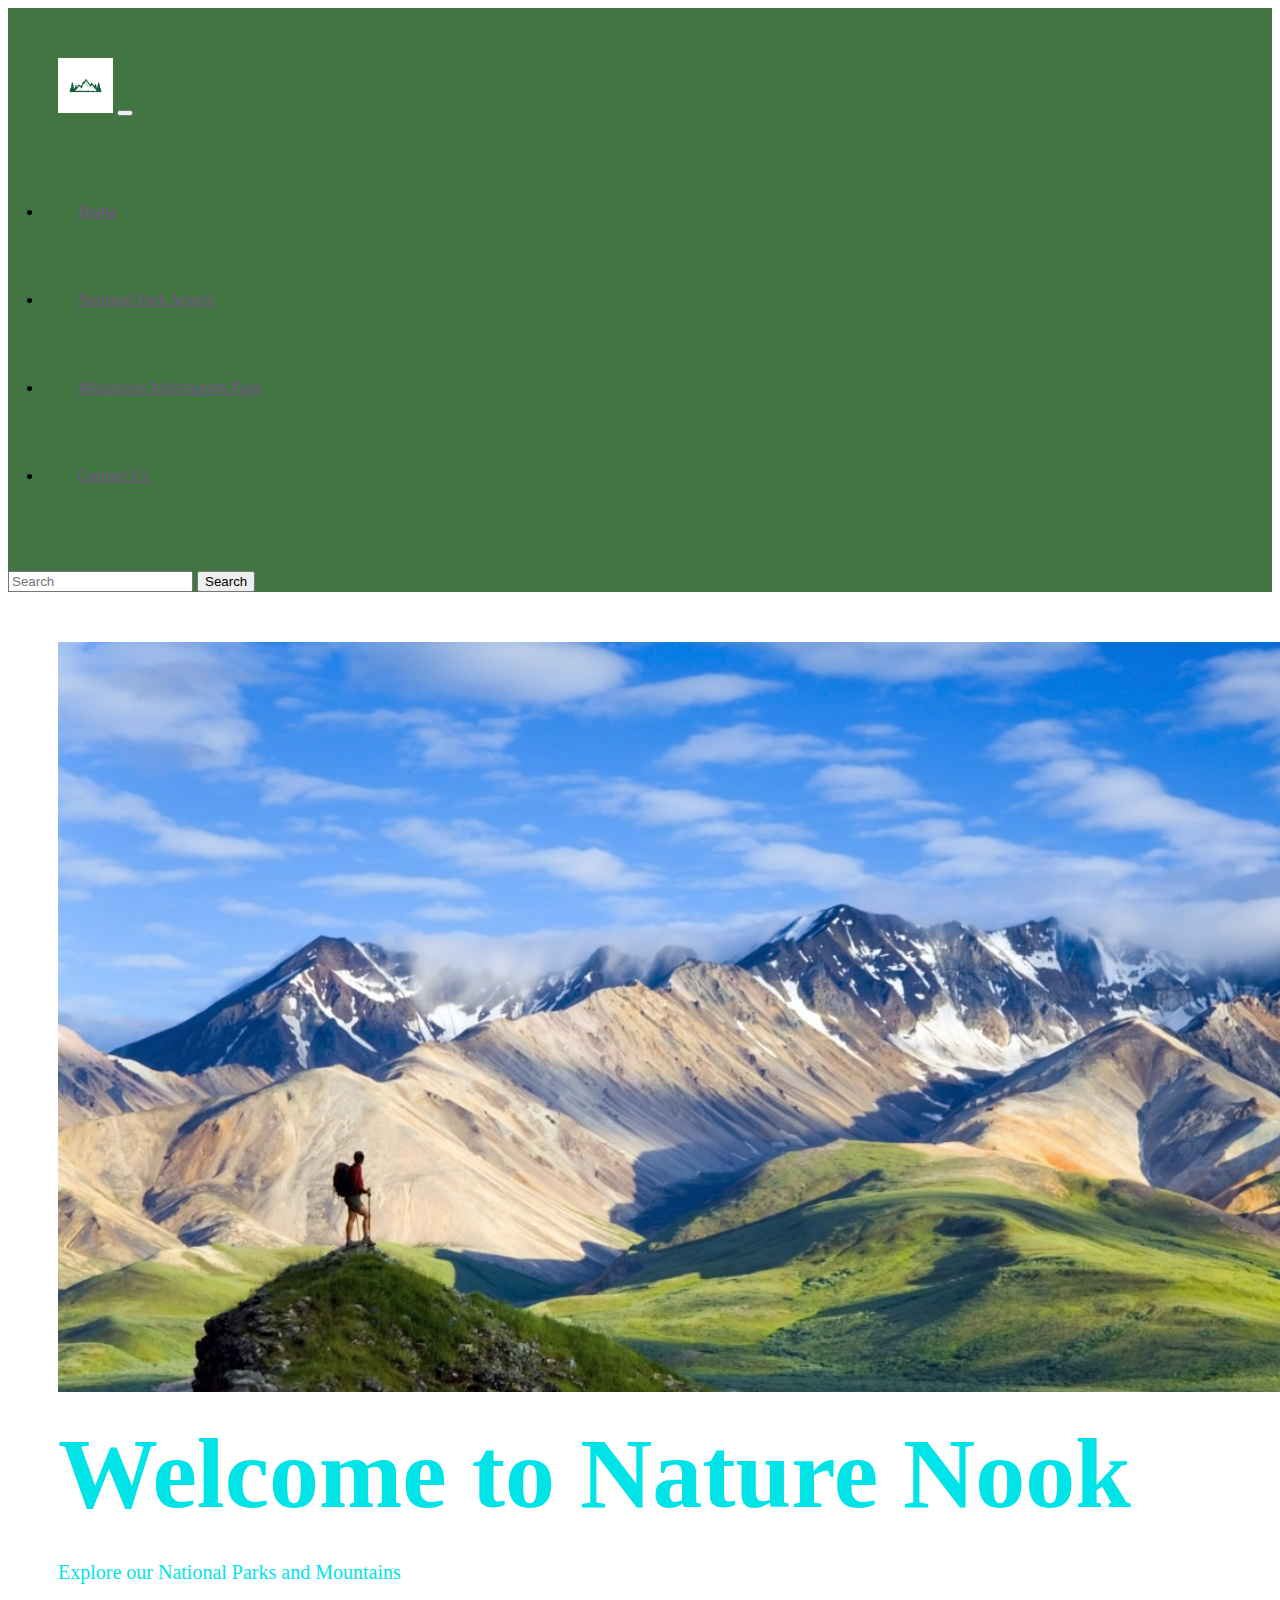
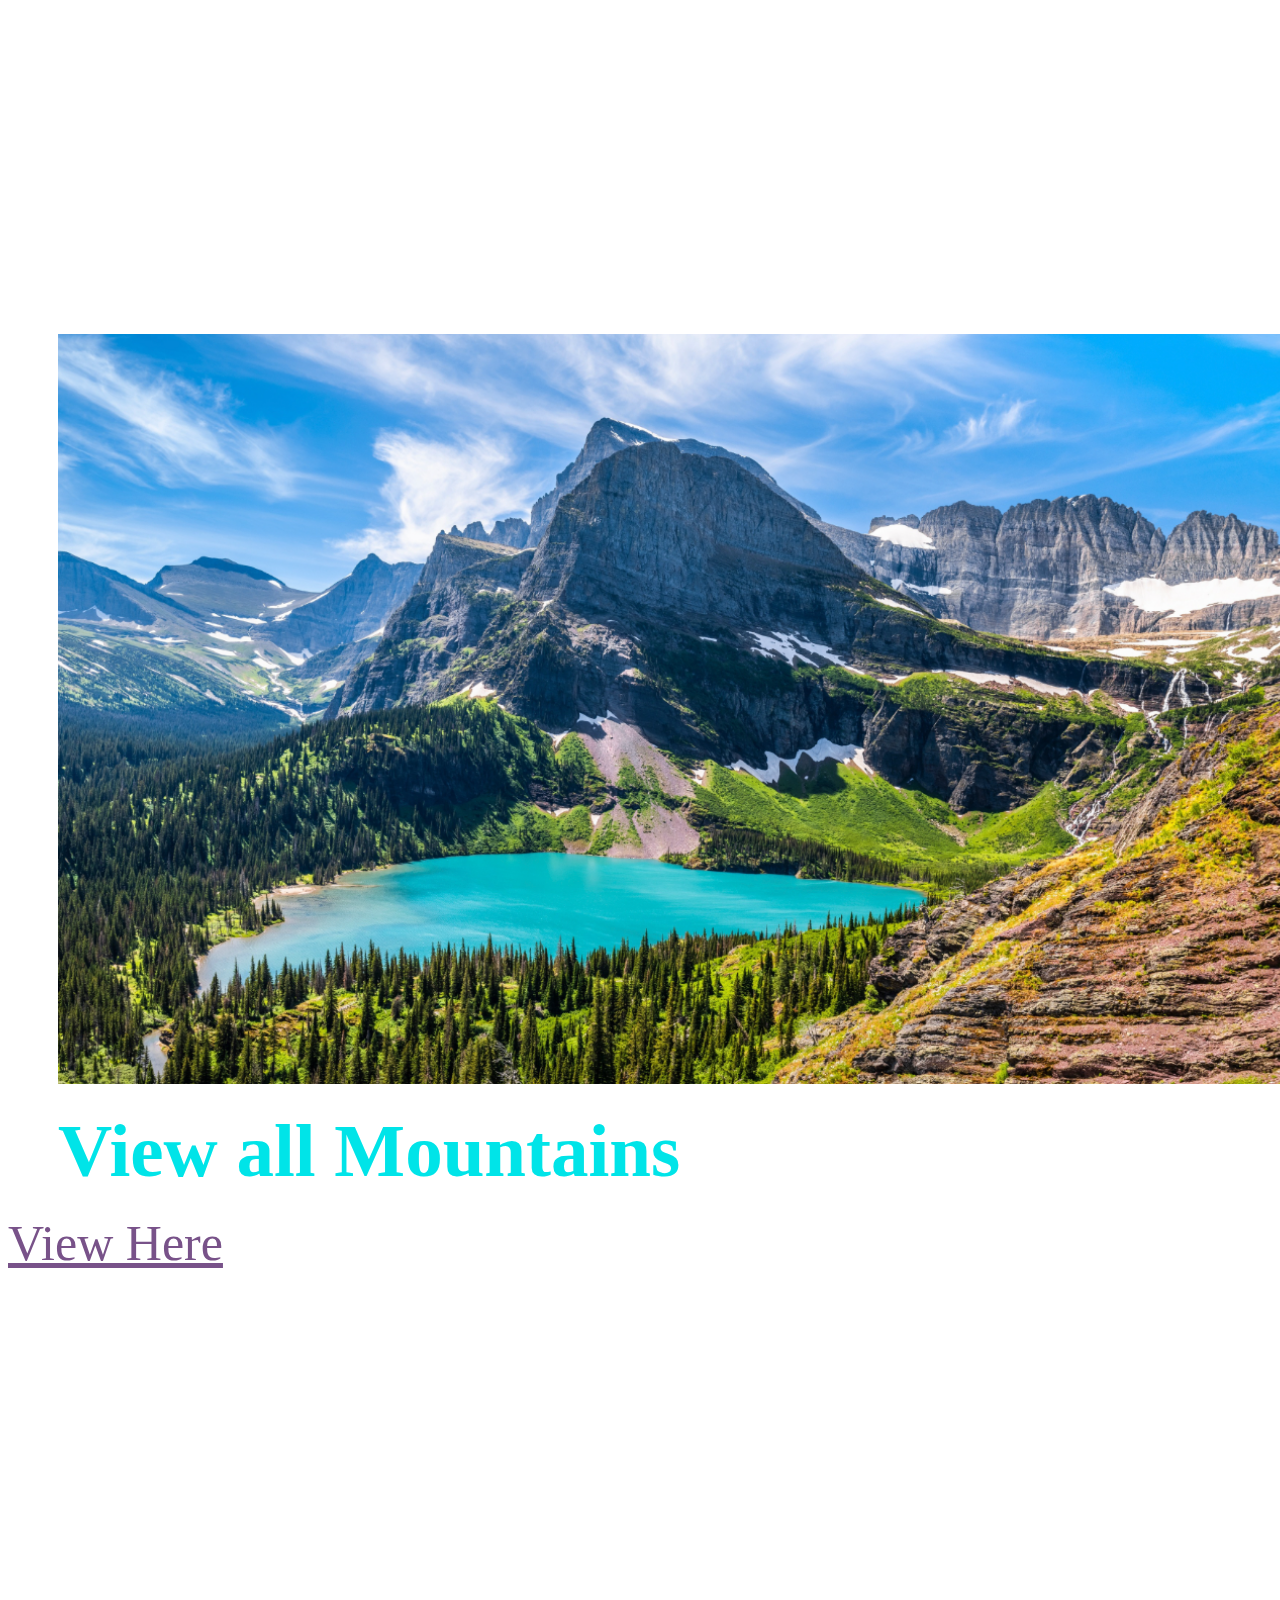
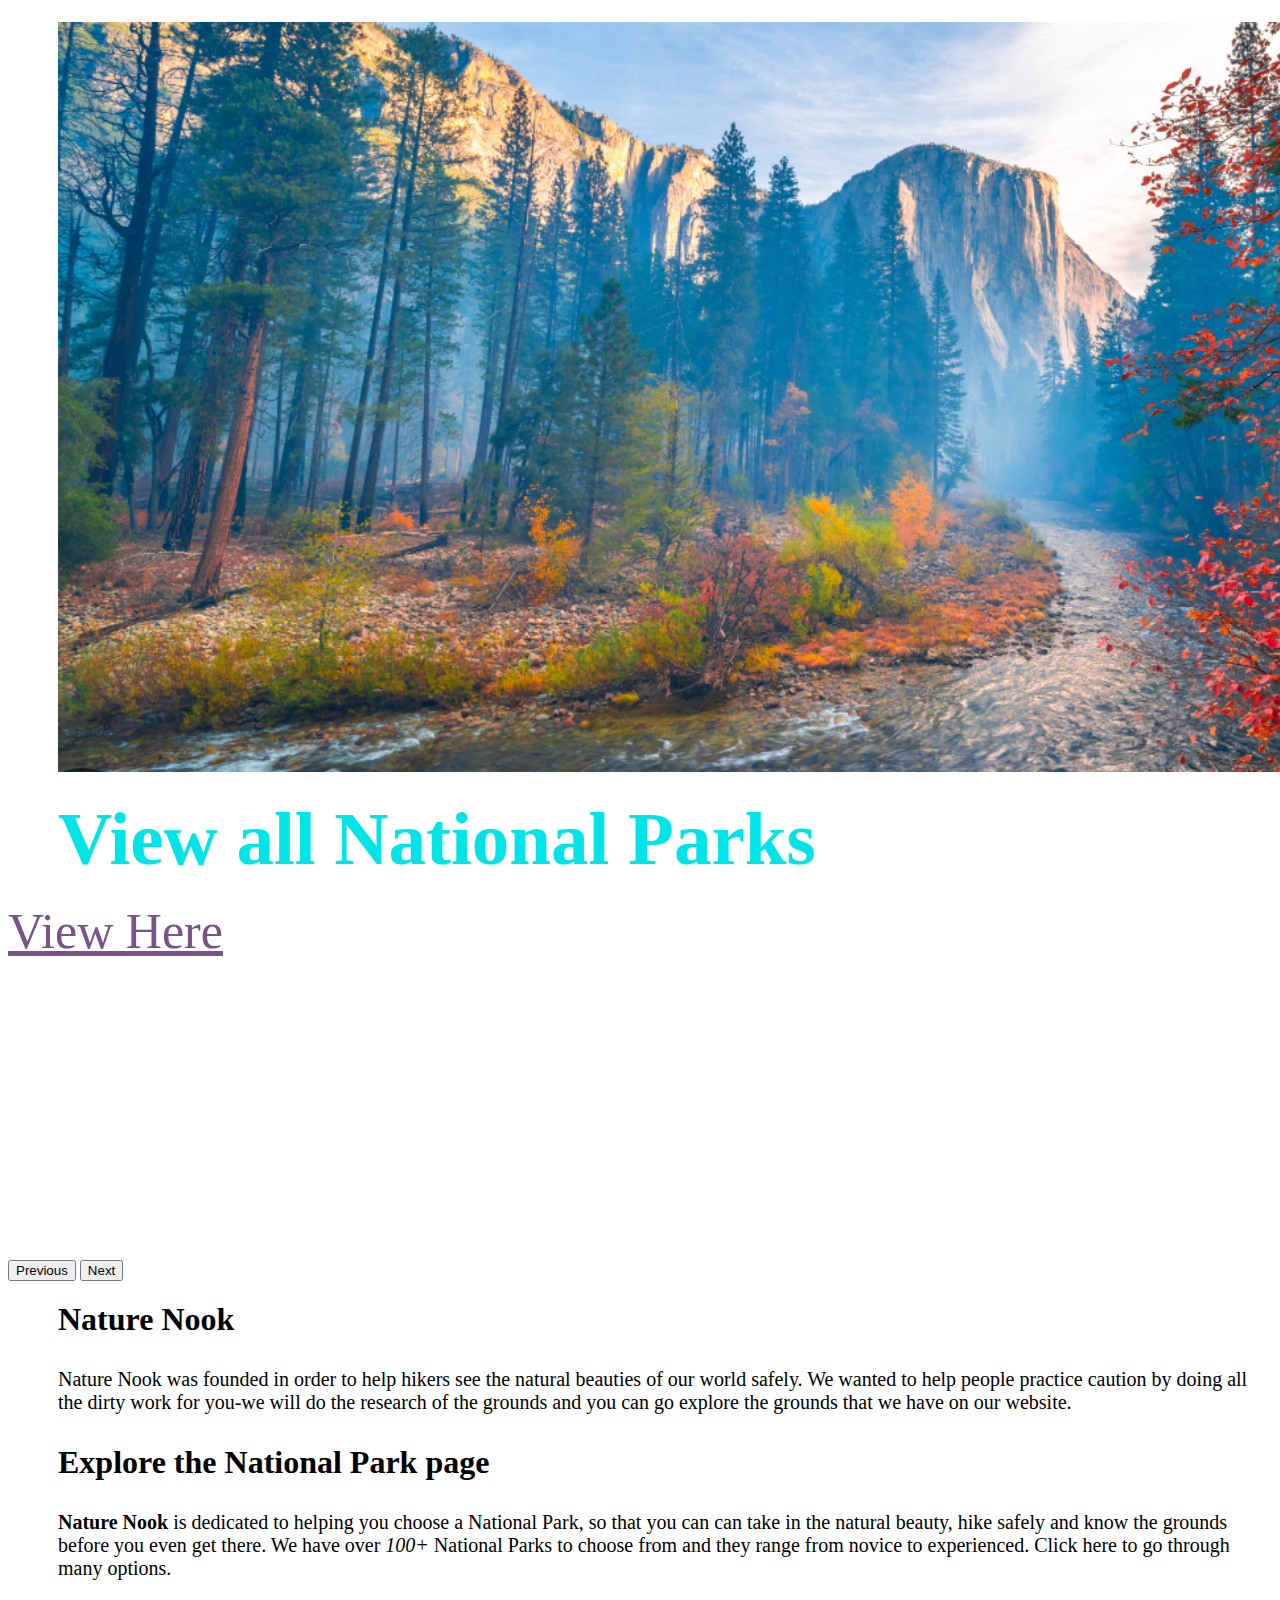
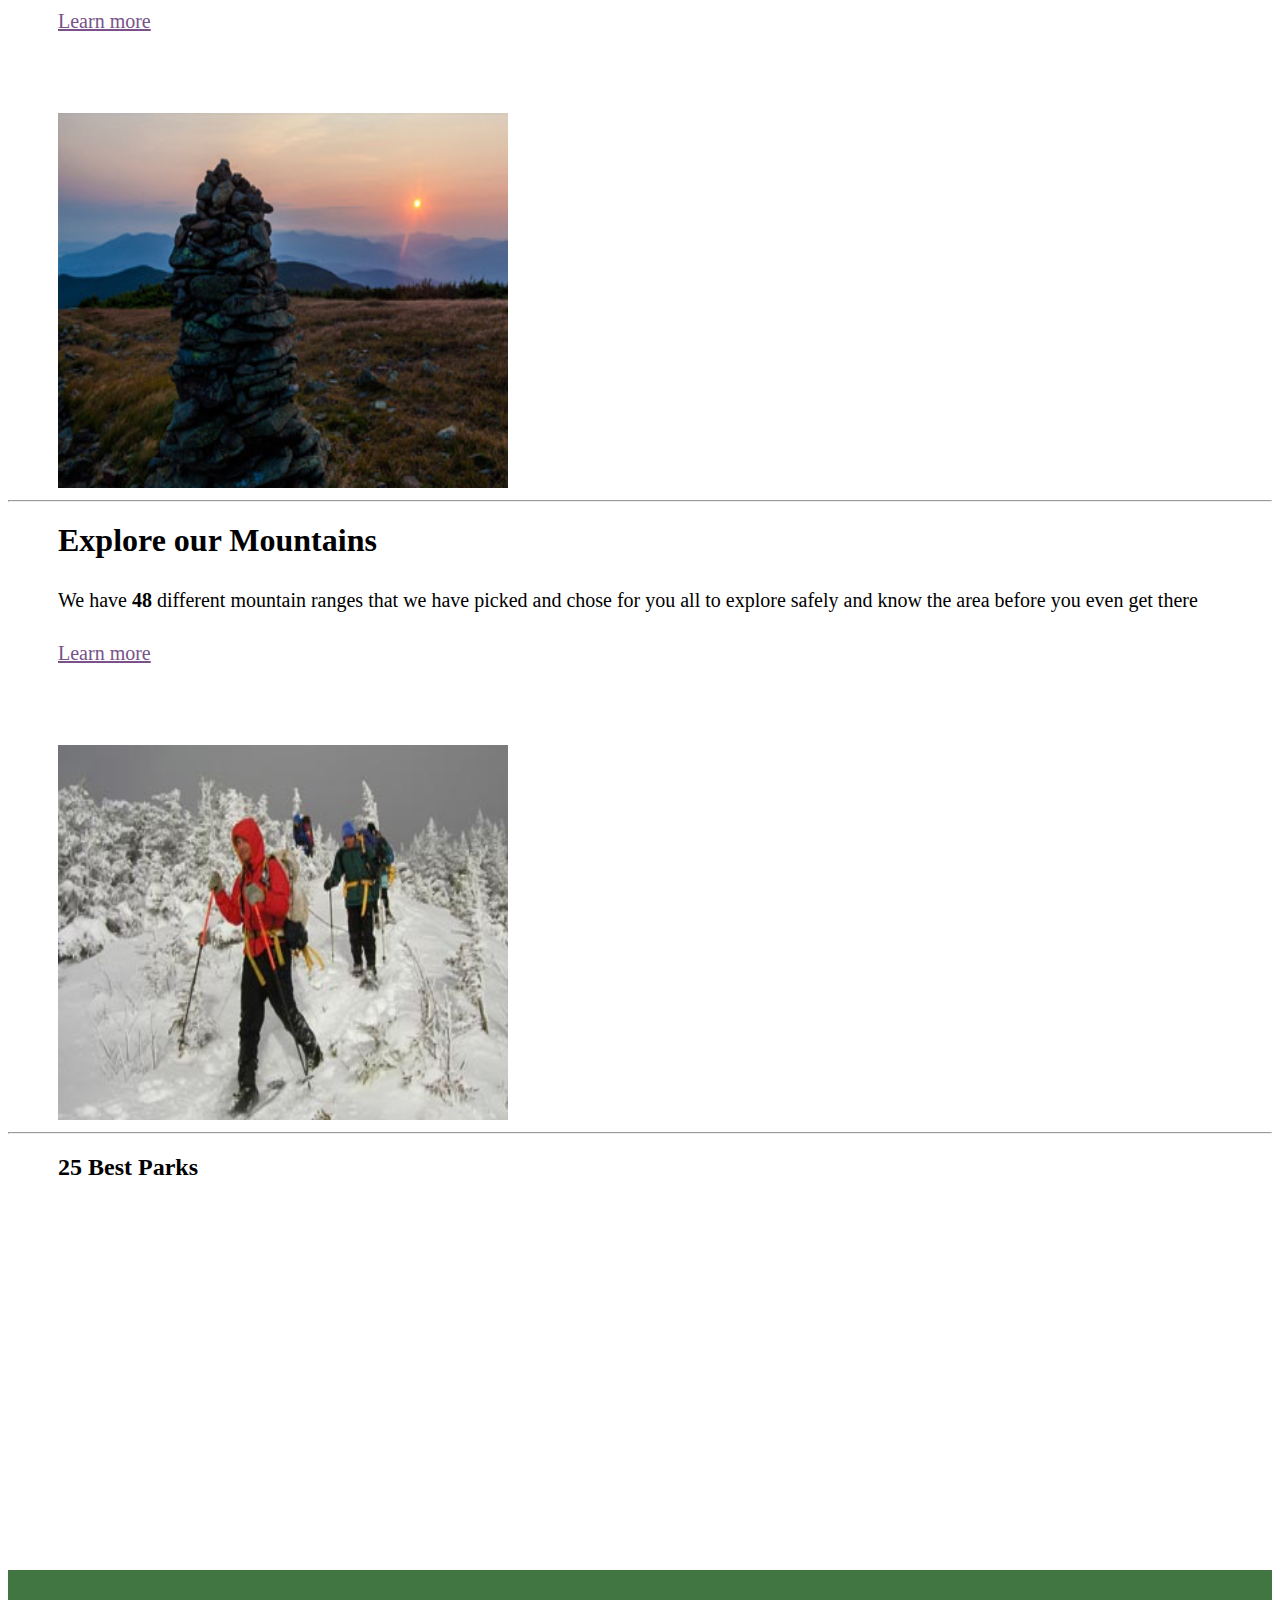
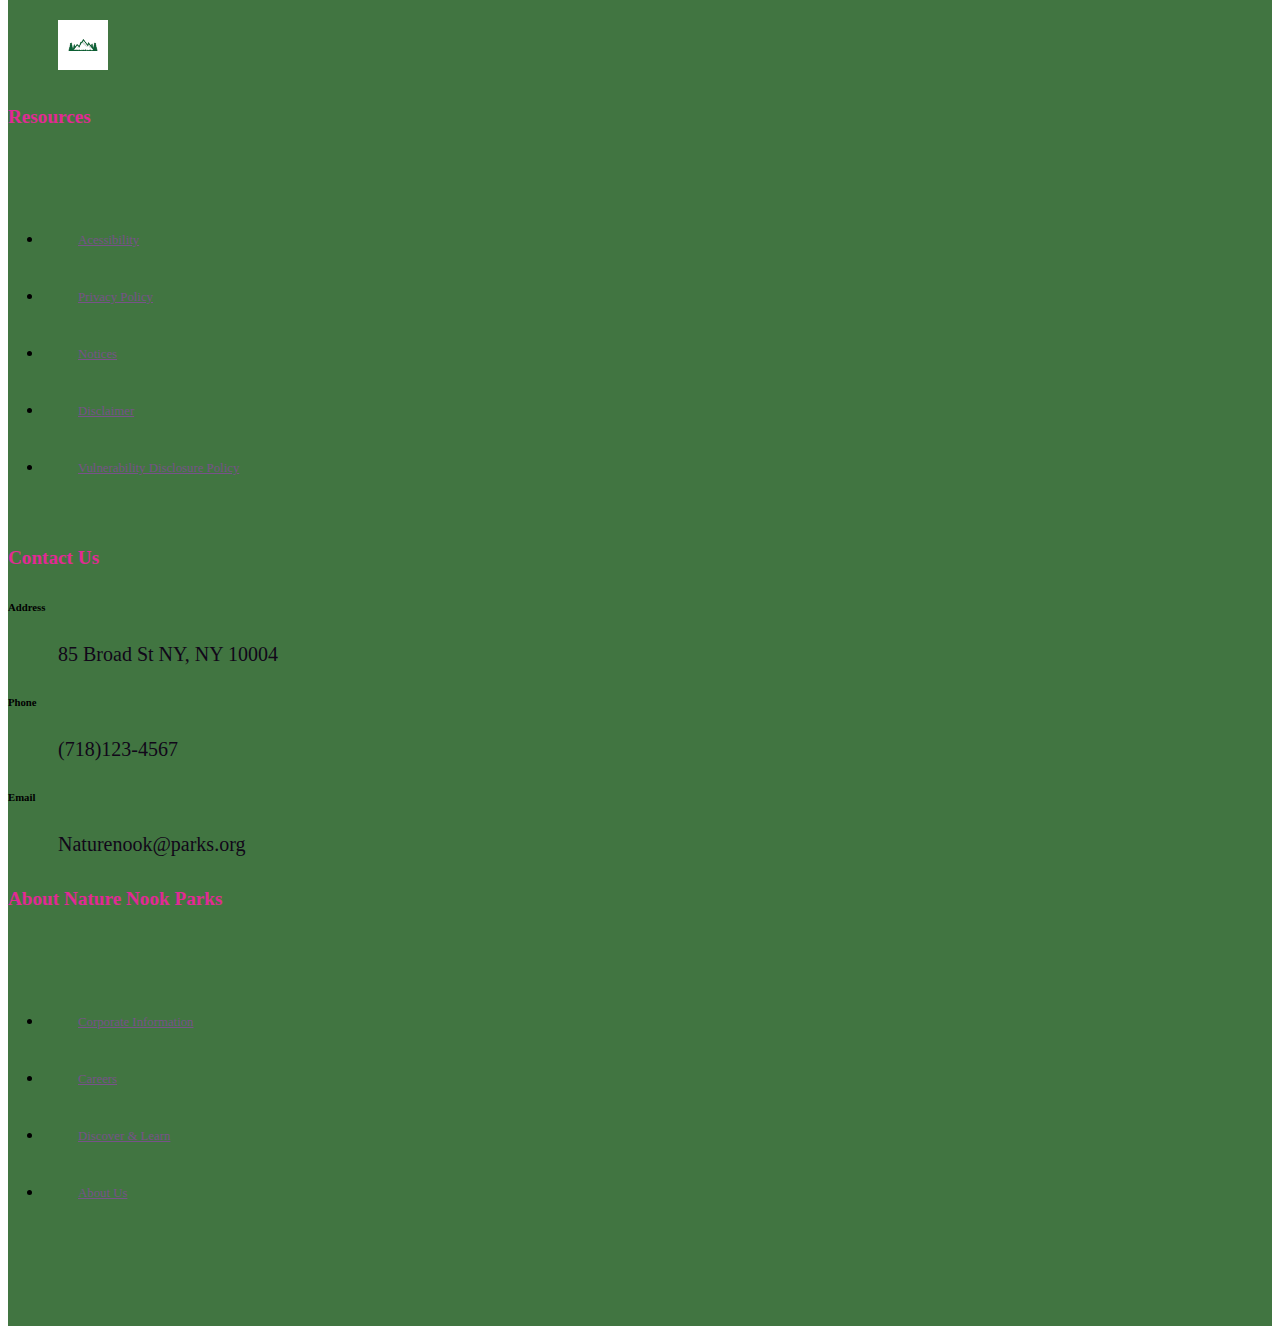
==== index.html @ 2339e86f "first" ====
<!DOCTYPE html>
<html lang="en">

<head>
    <meta charset="UTF-8">
    <meta http-equiv="X-UA-Compatible" content="IE=edge">
    <meta name="viewport" content="width=device-width, initial-scale=1.0">
    <title>Enjoy the Outdoors</title>
  
    <link href="https://cdn.jsdelivr.net/npm/bootstrap@5.2.2/dist/css/bootstrap.min.css" rel="stylesheet"
        integrity="sha384-Zenh87qX5JnK2Jl0vWa8Ck2rdkQ2Bzep5IDxbcnCeuOxjzrPF/et3URy9Bv1WTRi" crossorigin="anonymous">
    <link href="styles/style.css" rel="stylesheet">
    <link rel="icon" type="image/png" href="images/pictop.png" alt="Image" />
</head>

<body>
   
    <nav class="navbar navbar-expand-lg bg-light">
        <div class="container-fluid">
            <img src="images/logo.jpg" alt= "Logo" height="55px">
            <button class="navbar-toggler" type="button" data-bs-toggle="collapse" data-bs-target="#navbarNav"
                aria-controls="navbarNav" aria-expanded="false" aria-label="Toggle navigation">
                <span class="navbar-toggler-icon"></span>
            </button>
            <div class="collapse navbar-collapse" id="navbarNav">
                <ul class="navbar-nav">
                    <li class="nav-item">
                        <a class="nav-link active" aria-current="page" href="index.html">Home</a>
                    </li>
                    <li class="nav-item">
                        <a class="nav-link" href="park.html">National Park Search</a>
                    </li>
                    <li class="nav-item">
                        <a class="nav-link" href="mountains.html">Mountains Information Page</a>
                    </li>
                    <li class="nav-item">
                        <a class="nav-link" href="contact.html">Contact Us</a>
                    </li>
                </ul>
                <form class="d-flex" role="search">
                    <input class="form-control me-2" type="search" placeholder="Search" aria-label="Search">
                    <button class="btn btn-outline-success" type="submit">Search</button>
                </form>
            </div>
        </div>
    </nav>


    <div id="carouselExampleControls" class="carousel slide" data-bs-ride="carousel">
        <div class="carousel-inner">
            <div class="carousel-item active">
                <img src="images/hp1.png" class="d-block w-100" height="750" alt="Mountain">
                <div class="carousel-caption d-none d-md-block">
                    <h1>Welcome to Nature Nook</h1>
                    <p>Explore our National Parks and Mountains</p>
                </div>

            </div>
            <div class="carousel-item">
                <img src="images/hp2.png" class="d-block w-100" height="750" alt="Mountains">
                <div class="carousel-caption d-none d-md-block">
                    <h2>View all Mountains</h2>
                    <a class="btn btn-primary" href="mountains.html" role="button">View Here</a>
                </div>
            </div>
            <div class="carousel-item">
                <img src="images/hp3.png" class="d-block w-100" height="750" alt="National Park">
                <div class="carousel-caption d-none d-md-block">
                    <h2>View all National Parks</h2>
                    <a class="btn btn-primary" href="park.html" role="button">View Here</a>
                </div>

            </div>
        </div>
        <button class="carousel-control-prev" type="button" data-bs-target="#carouselExampleControls"
            data-bs-slide="prev">
            <span class="carousel-control-prev-icon" aria-hidden="true"></span>
            <span class="visually-hidden">Previous</span>
        </button>
        <button class="carousel-control-next" type="button" data-bs-target="#carouselExampleControls"
            data-bs-slide="next">
            <span class="carousel-control-next-icon" aria-hidden="true"></span>
            <span class="visually-hidden">Next</span>
        </button>
    </div>

    <div id="groundssection">
        <h1>Nature Nook</h1>
        <p> Nature Nook was founded in order to help hikers see the natural beauties of our world safely. We wanted to help
            people practice caution by doing all the dirty work for you-we will do the research of the grounds and you
            can go explore the grounds that we have on our website. </p>

       
        <div class="jumbotron">
            <h1 class="display-4">Explore the National Park page</h1>
            <p class="lead"> <strong>Nature Nook</strong> is dedicated to helping you choose a National Park, so that you
                can can take in the natural beauty, hike safely and know the grounds before you even get there. We
                have over <em>100+</em> National Parks to choose from and they range from novice to experienced. Click
                here
                to go through many options.</p>
            <p class="lead">
                <a class="btn btn-primary btn-lg" href="park.html" role="button">Learn more</a>
            </p>
        </div>
        <img src="images/Moosilauke-StoryImage_2.jpg" width="450" height="375" alt="Moosilauke Trails">

        <hr class="my-4">
    
        <div class="jumbotron">
            <h1 class="display-4">Explore our Mountains</h1>
            <p class="lead">We have <strong>48</strong> different mountain ranges that we have picked and chose for you
                all to
                explore safely and know the area before you even get there</p>
            <p class="lead">
                <a class="btn btn-primary btn-lg" href="mountains.html" role="button">Learn more</a>
            </p>
        </div>
        <img src="images/Moriah-StoryImg.jpg" width="450" height="375" alt="Moriah Mountain Ranges">
    </div>

    <hr>

    
    <h2>25 Best Parks</h2>
    <iframe width="560" height="315" src="https://www.youtube.com/embed/zTBmv-Gzf2w" title="YouTube video player"
        frameborder="0" allow="accelerometer; autoplay; clipboard-write; encrypted-media; gyroscope; picture-in-picture"
        allowfullscreen></iframe>

   

    <footer class="mt-5 py-5">
        <div class="row">
            <div class="footer-one col-lg-3 col-md-6 col-12">
                <img src="images/logo.jpg" alt="Logo" height="50px">
            </div>
            <div class="footer-one col-lg-3 col-md-6 col-12">
                <h5 class="pb-2">Resources </h5>
                <ul class="text-uppercase list-unstyled">
                    <li class="footer-items"><a href="#">Acessibility</a></li>
                    <li class="footer-items"><a href="#">Privacy Policy</a></li>
                    <li class="footer-items"><a href="#">Notices</a></li>
                    <li class="footer-items"><a href="#">Disclaimer</a></li>
                    <li class="footer-items"><a href="#">Vulnerability Disclosure Policy</a></li>
                </ul>
            </div>
            <div class="footer-one col-lg-3 col-md-6 col-12">
                <h5 class="pb-2">Contact Us</h5>
                <div>
                    <h6 class="text-uppercase">Address</h6>
                    <p> 85 Broad St NY, NY 10004</p>
                </div>
                <div>
                    <h6 class="text-uppercase">Phone</h6>
                    <p>(718)123-4567</p>
                </div>
                <div>
                    <h6 class="text-uppercase">Email</h6>
                    <p>Naturenook@parks.org</p>
                </div>
            </div>
            <div class="footer-one col-lg-3 col-md-6 col-12">
                <h5 class="pb-2">About Nature Nook Parks</h5>
                <ul class="text-uppercase list-unstyled">
                    <li class="footer-items"><a href="#">Corporate Information</a></li>
                    <li class="footer-items"><a href="#">Careers</a></li>
                    <li class="footer-items"><a href="#">Discover & Learn</a></li>
                    <li class="footer-items"><a href="#">About Us</a></li>
                </ul>

                <ul class="social">
                    <i class="fa-brands fa-facebook"></i>
                    <i class="fa-brands fa-instagram"></i>
                    <i class="fa-brands fa-twitter"></i>
                </ul>
            </div>
        </div>
    </footer>



    <script src="scripts/locationData.js"></script>
    <script src="scripts/mountainData.js"></script>
    <script src="scripts/nationalParkData.js"></script>
    <script src="scripts/parkTypeData.js"></script>
    <script src="https://cdn.jsdelivr.net/npm/bootstrap@5.2.2/dist/js/bootstrap.bundle.min.js"
        integrity="sha384-OERcA2EqjJCMA+/3y+gxIOqMEjwtxJY7qPCqsdltbNJuaOe923+mo//f6V8Qbsw3"
        crossorigin="anonymous"></script>
</body>

</html>
---- styles/style.css ----
div.container-fluid {
    background-color: rgb(65, 117, 65);
}

h1 {
    padding-left: 50px;
    margin-top: 20px;
    margin-bottom: 20px;
}

h2 {
    padding-left: 50px;
    margin-top: 20px;
    margin-bottom: 20px;
}

p {
    padding-left: 50px;
    margin-top: 30px;
    margin-bottom: 30px;
    font-size: 20px;
}

img {
    padding-left: 50px;
    margin-top: 50px;
}

iframe {
    padding-left: 50px;
    margin-top: 50px;
}
.carousel-item:active {
    margin: 3%;
    position: relative;


}


.hero-txt {
    top: 17px;
    left: 30px;
    text-align: center;

}

.carousel-caption {
    margin-bottom: 300px;
    font-size: 50px;
    color: #00e4e8;

}

a:link {
    color: #785289;
}

a:hover {
    background-color: rgb(28, 175, 121);
}

 ul {
    padding: 35px;
    font-size: 16px;
}

li {
    padding: 35px;
    font-size: 16px;
}

#selectOptions {
    padding-top: 20px;
}

/* Park */ 
#parksDescription.card {
padding-right: 30px;
padding: 20px;
}

/* Mountain */
.col {
    padding-left: 50px;
    padding-bottom: 30px;
}

.mb-3 {
    padding-left: 30px;
}

.mb-3-form {
    padding-left: 30px;
}

#contactBtn {
    margin-top: 30px;
    margin-left: 30px;
}

/* Footer */
footer {
    background-color: rgb(65, 117, 65);
  }

  footer h5{
    color: #e12a95;
    font-weight:700 ;
    font-size: 1.2rem;
  }

  footer p{
    color: rgb(17, 7, 25);
  }

  footer li{
     padding-bottom: 4px;
  }

  footer li a{
    font-size: 0.8rem;
    color:rgb(14, 13, 11)
  }

  footer li a:hover{
    color: #d8d8d8;
  }

  footer li i:hover{
    color: #0b5604;
  }
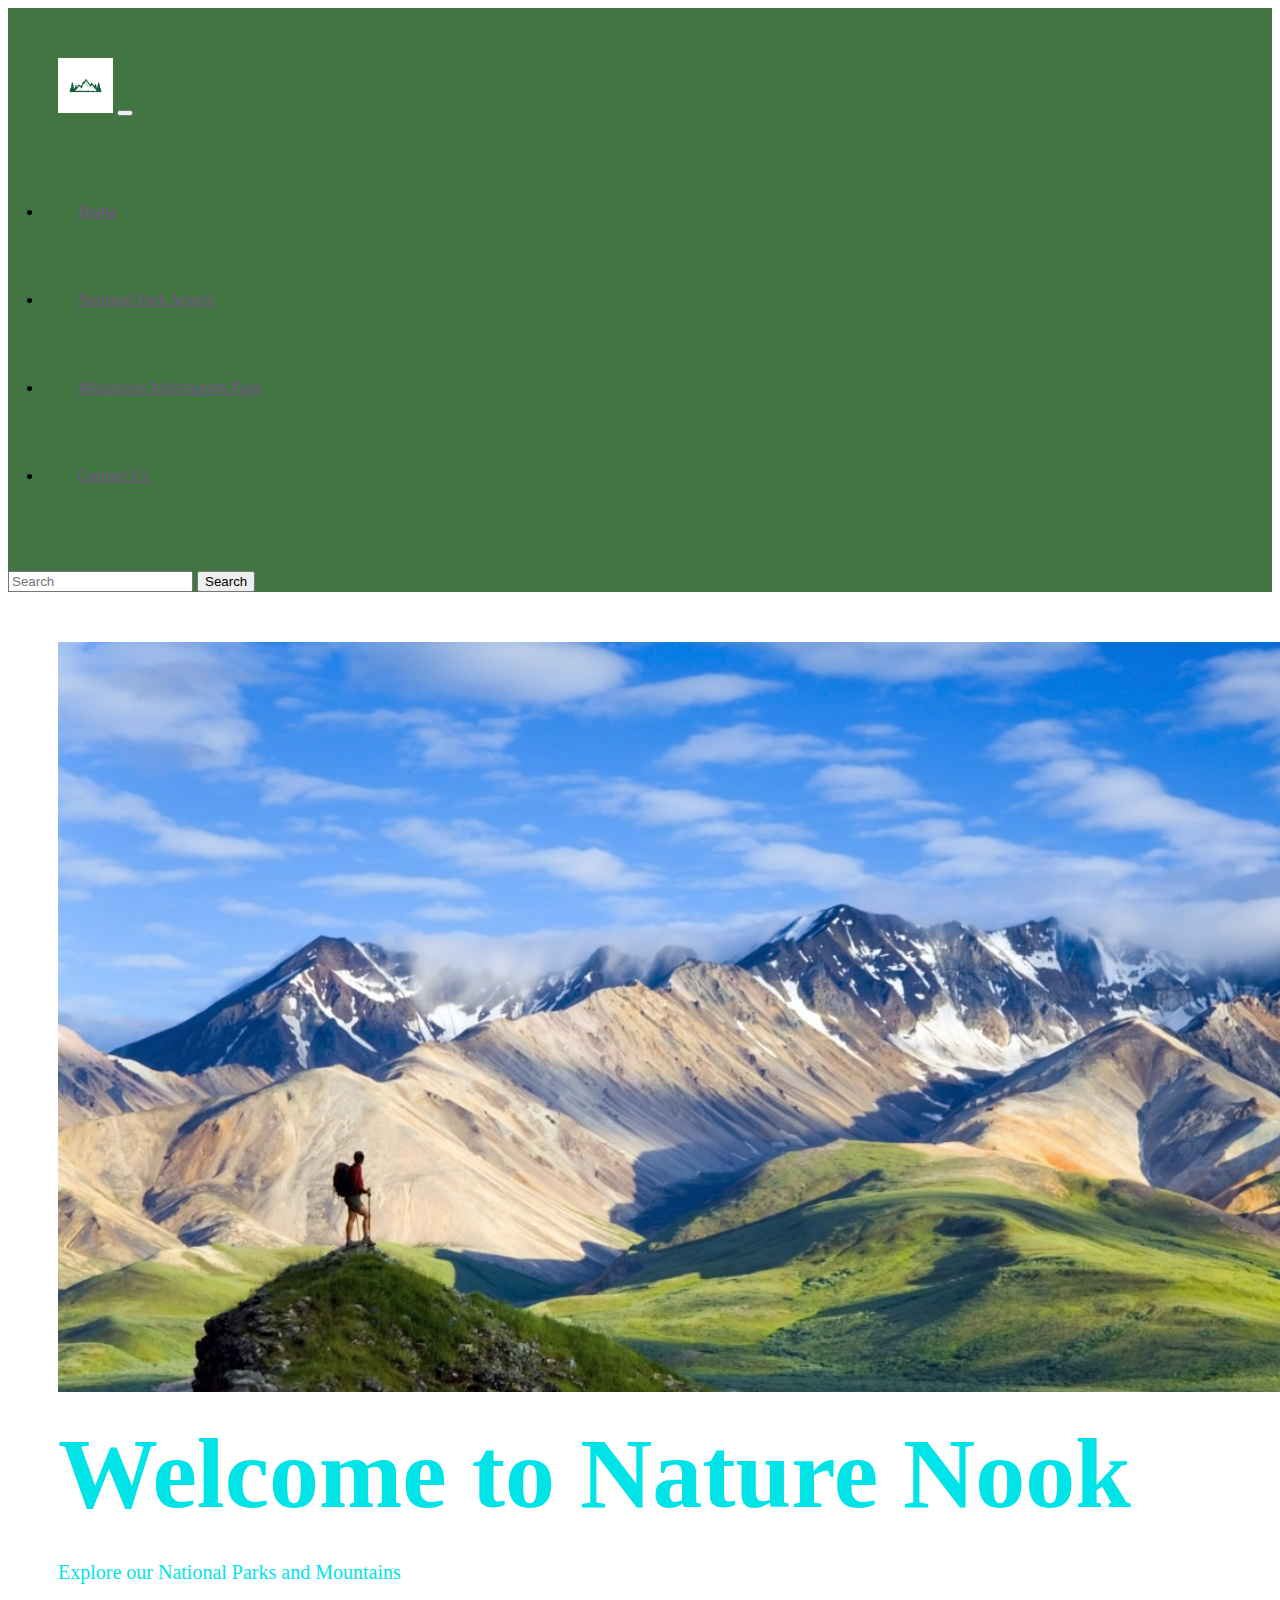
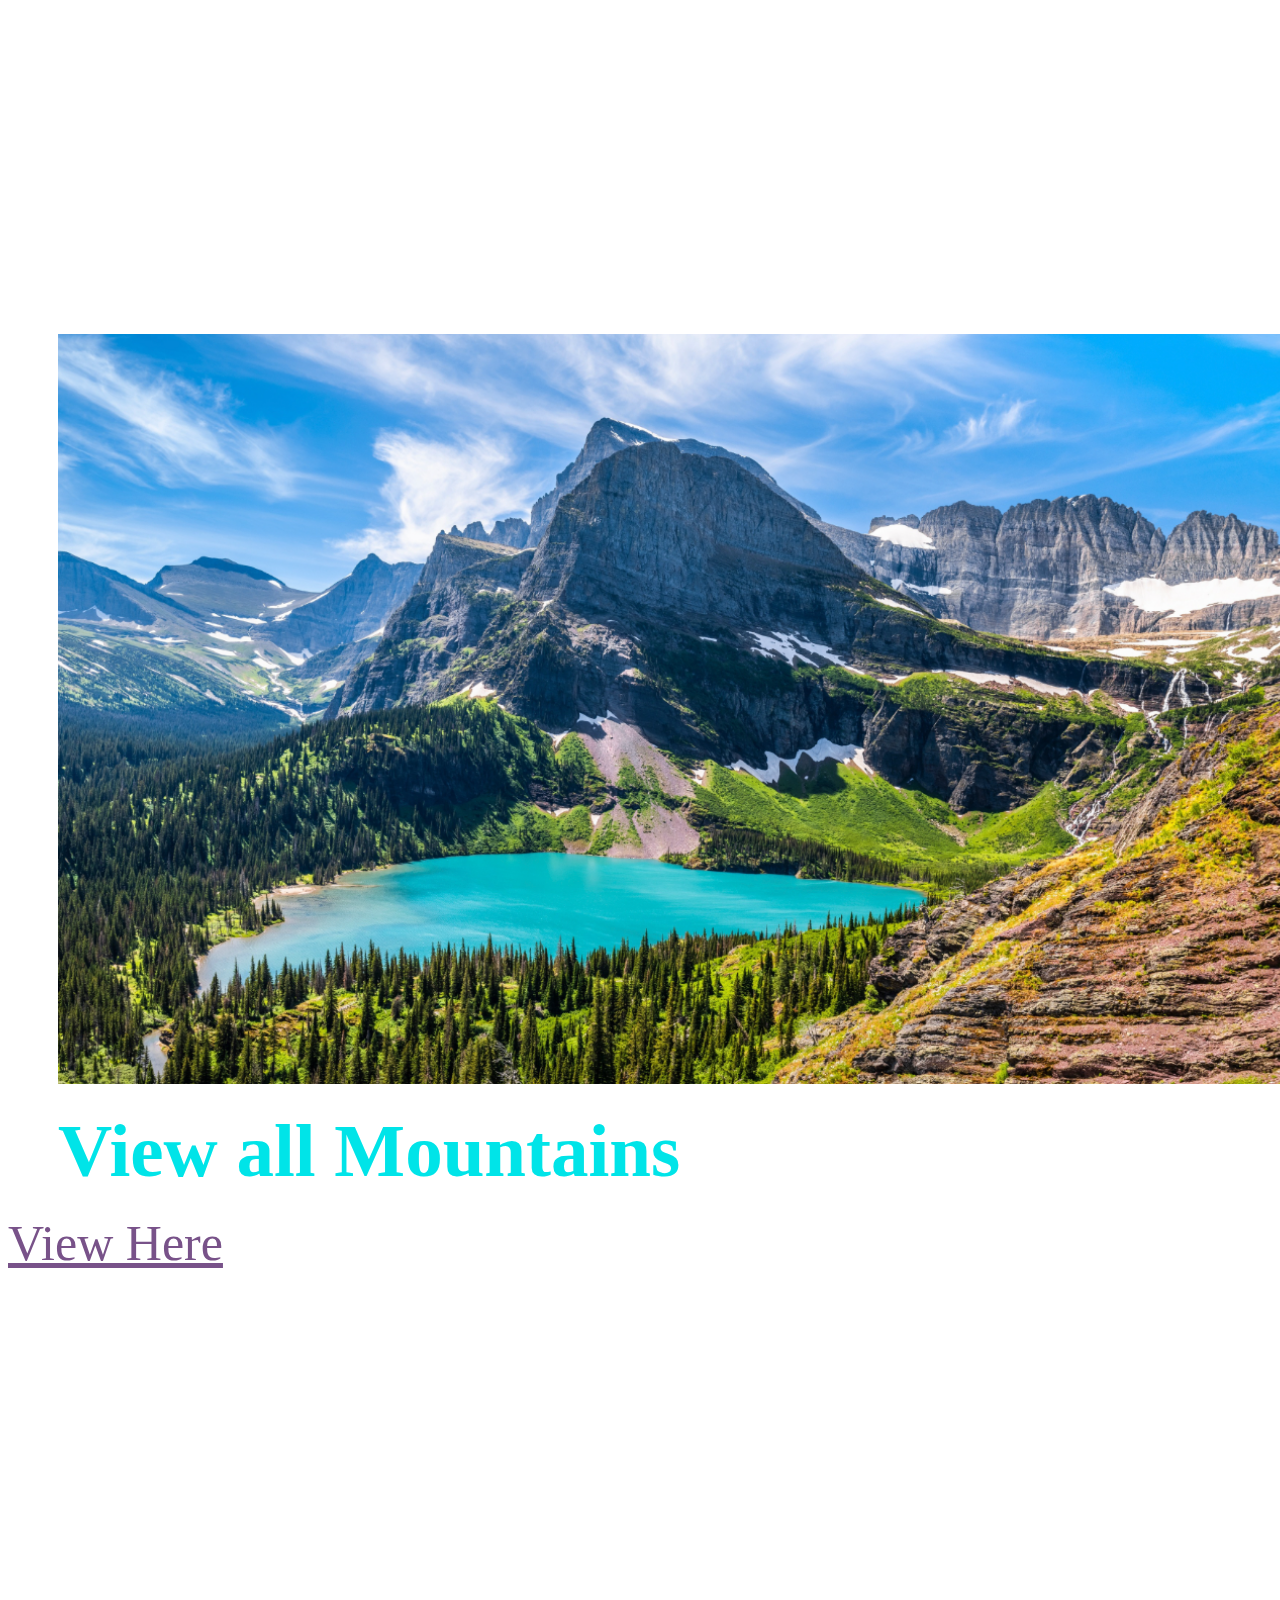
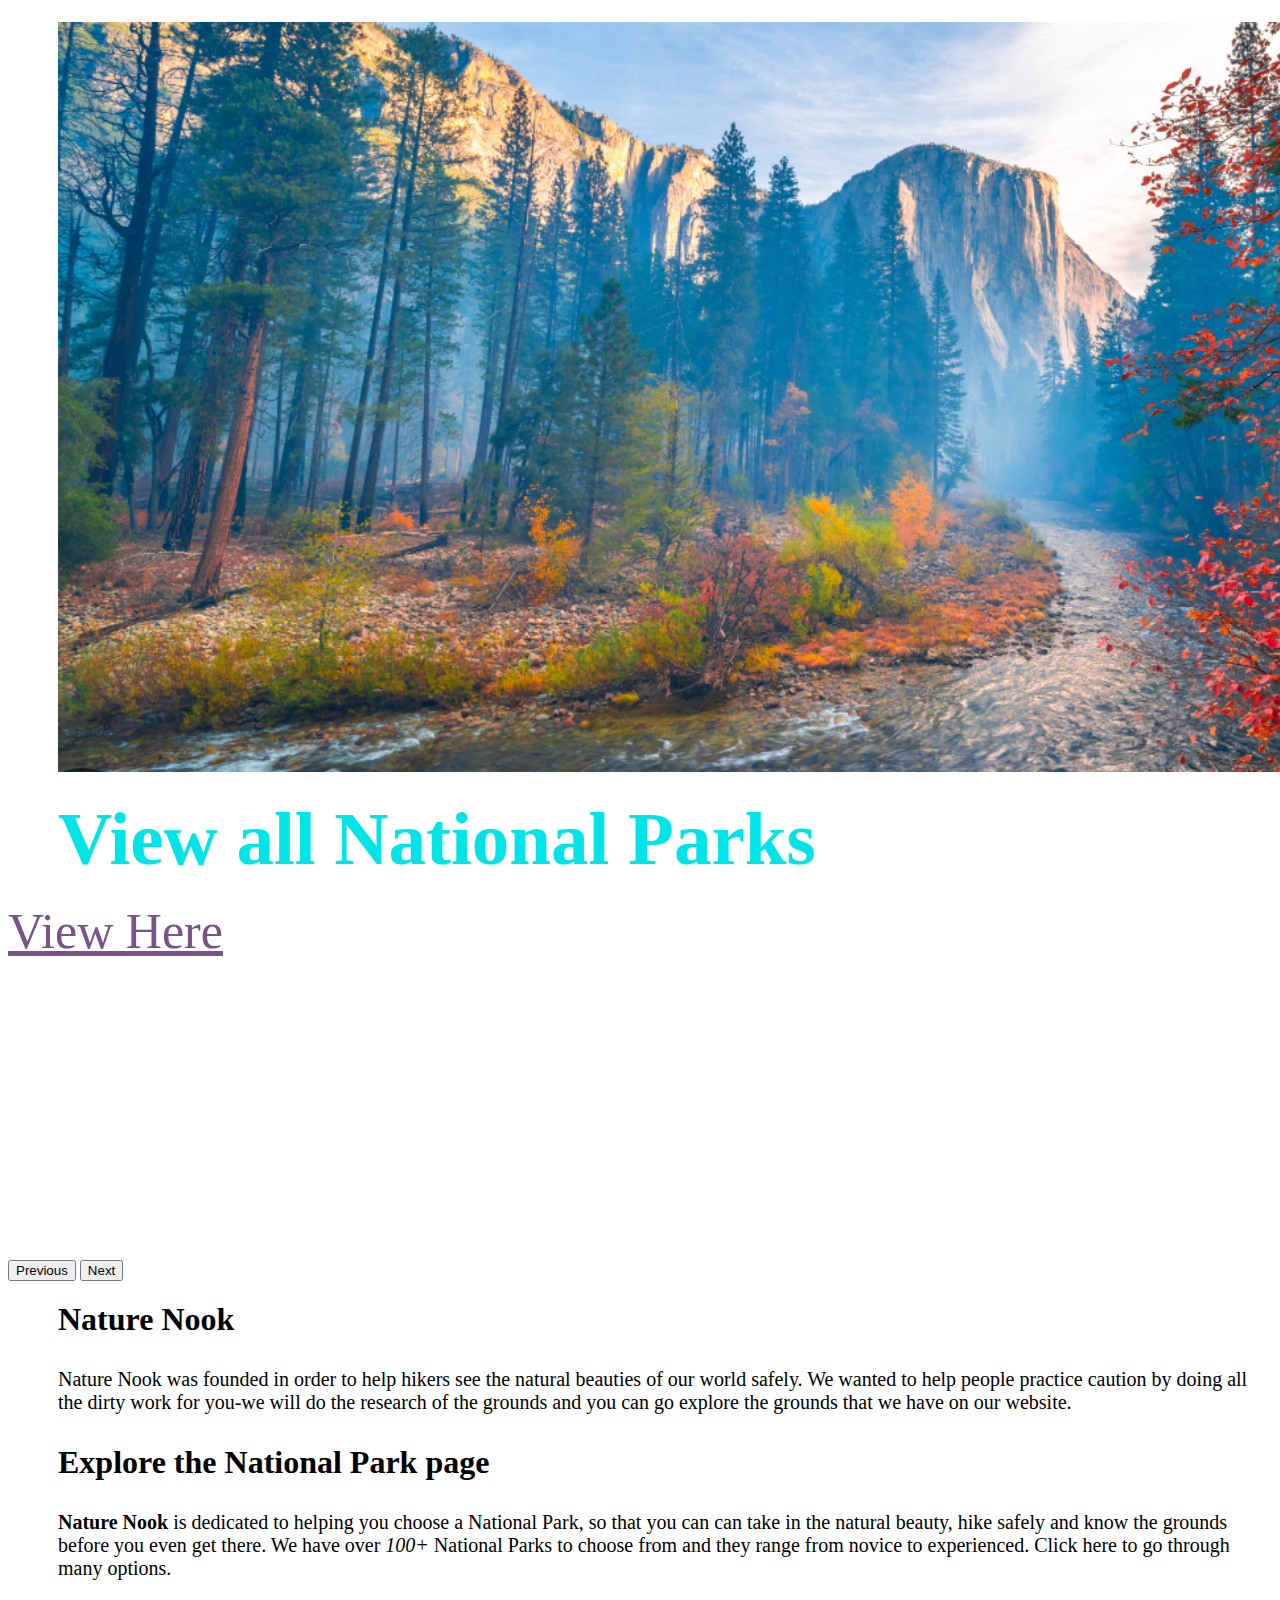
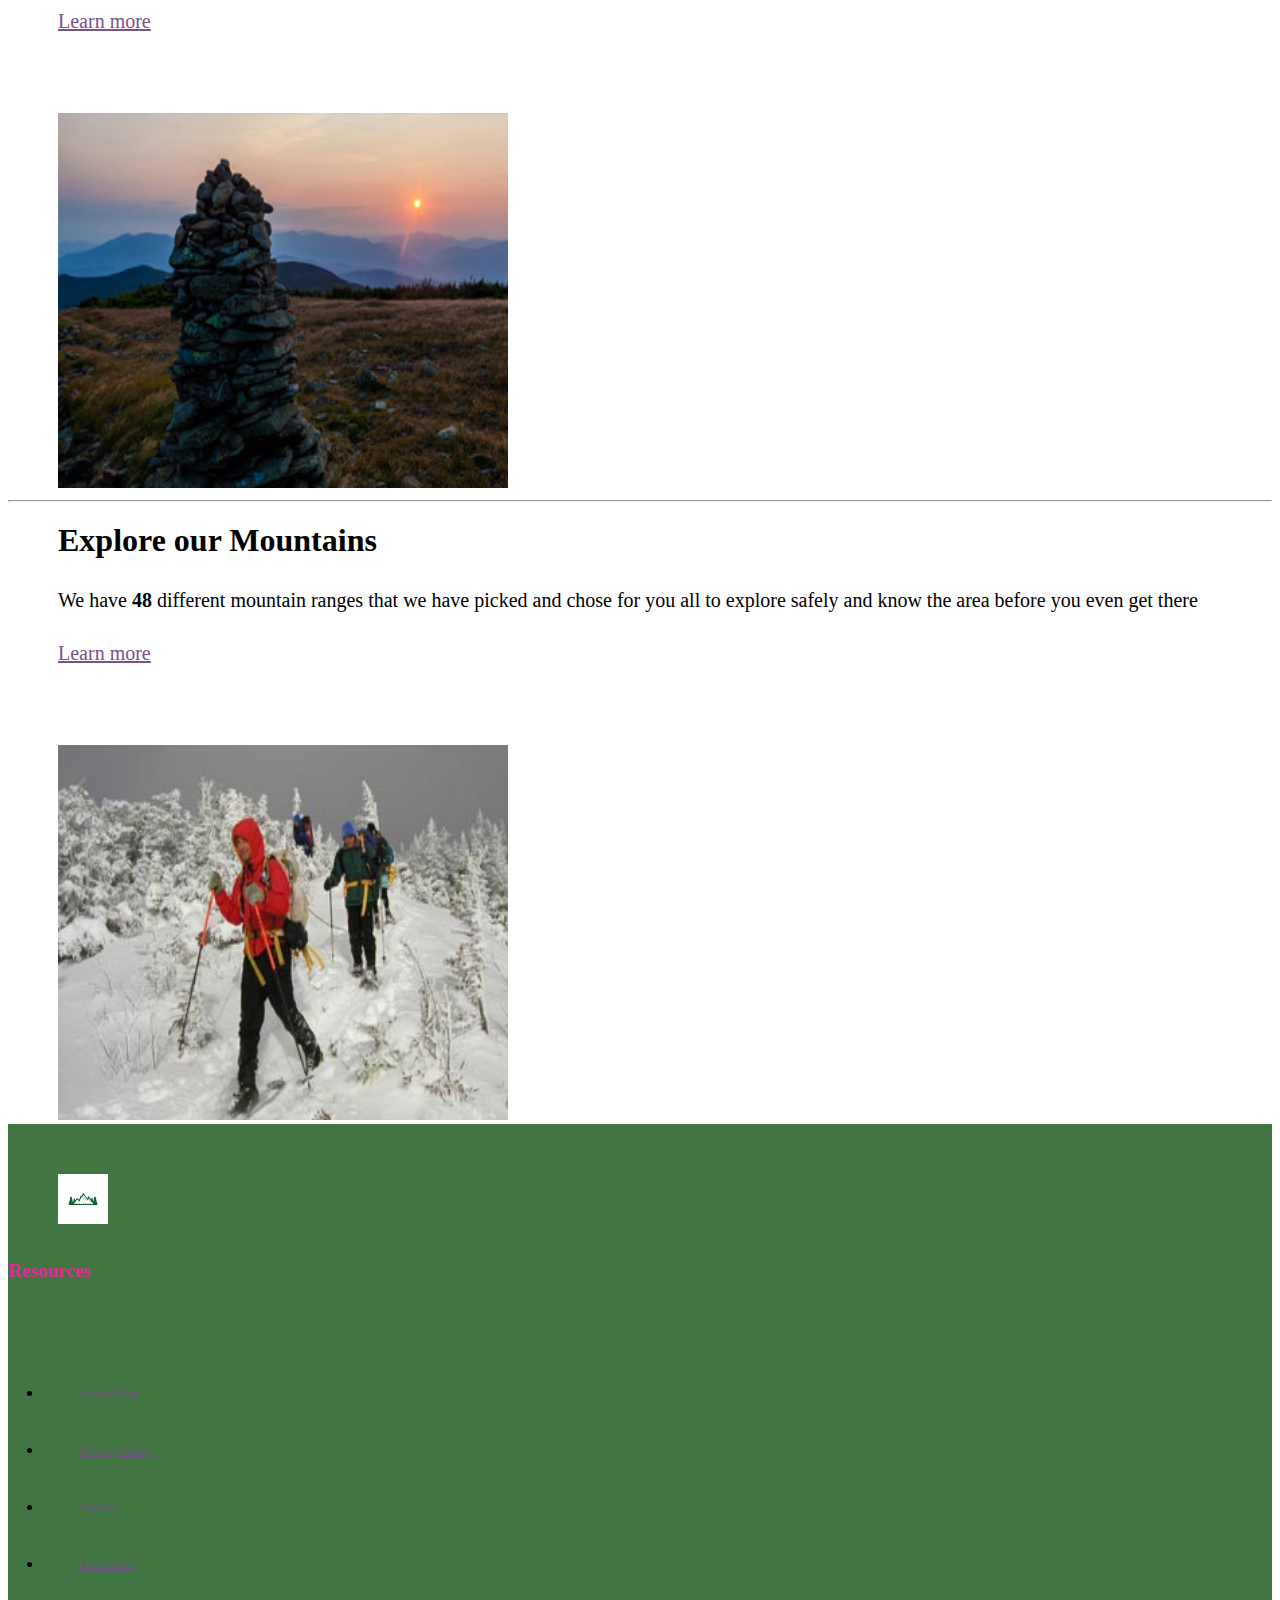
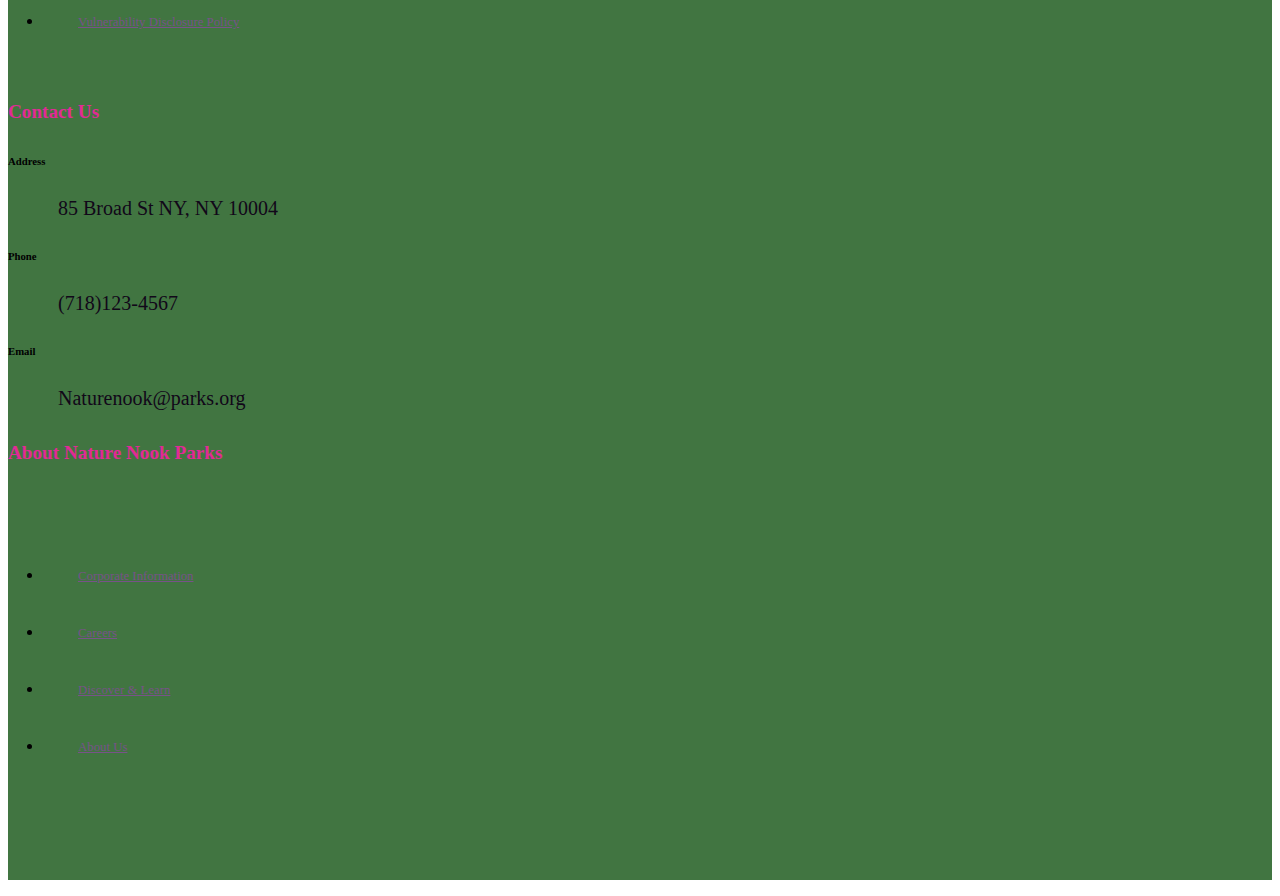
==== commit 1b505ba8: "update" ====
--- a/index.html
+++ b/index.html
@@ -118,15 +118,8 @@
         <img src="images/Moriah-StoryImg.jpg" width="450" height="375" alt="Moriah Mountain Ranges">
     </div>
 
-    <hr>
+        </hr>
 
-    
-    <h2>25 Best Parks</h2>
-    <iframe width="560" height="315" src="https://www.youtube.com/embed/zTBmv-Gzf2w" title="YouTube video player"
-        frameborder="0" allow="accelerometer; autoplay; clipboard-write; encrypted-media; gyroscope; picture-in-picture"
-        allowfullscreen></iframe>
-
-   
 
     <footer class="mt-5 py-5">
         <div class="row">
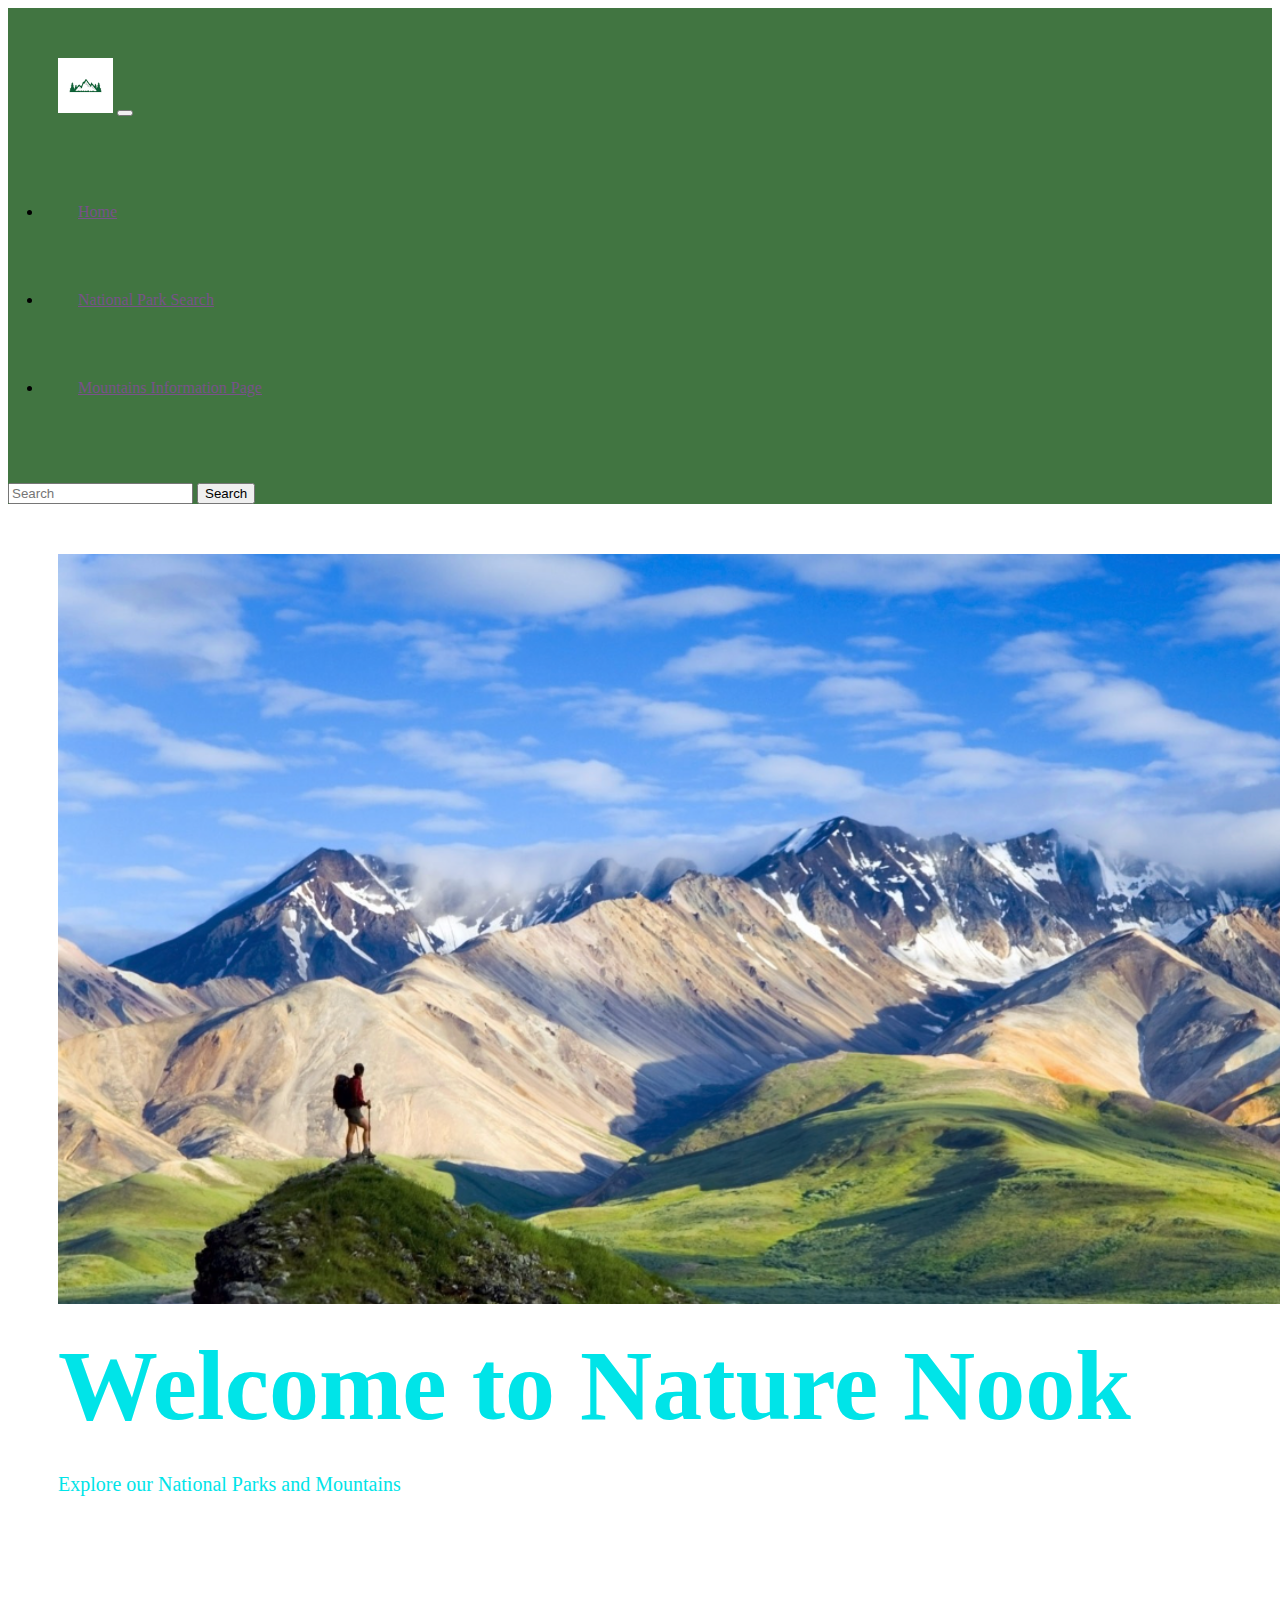
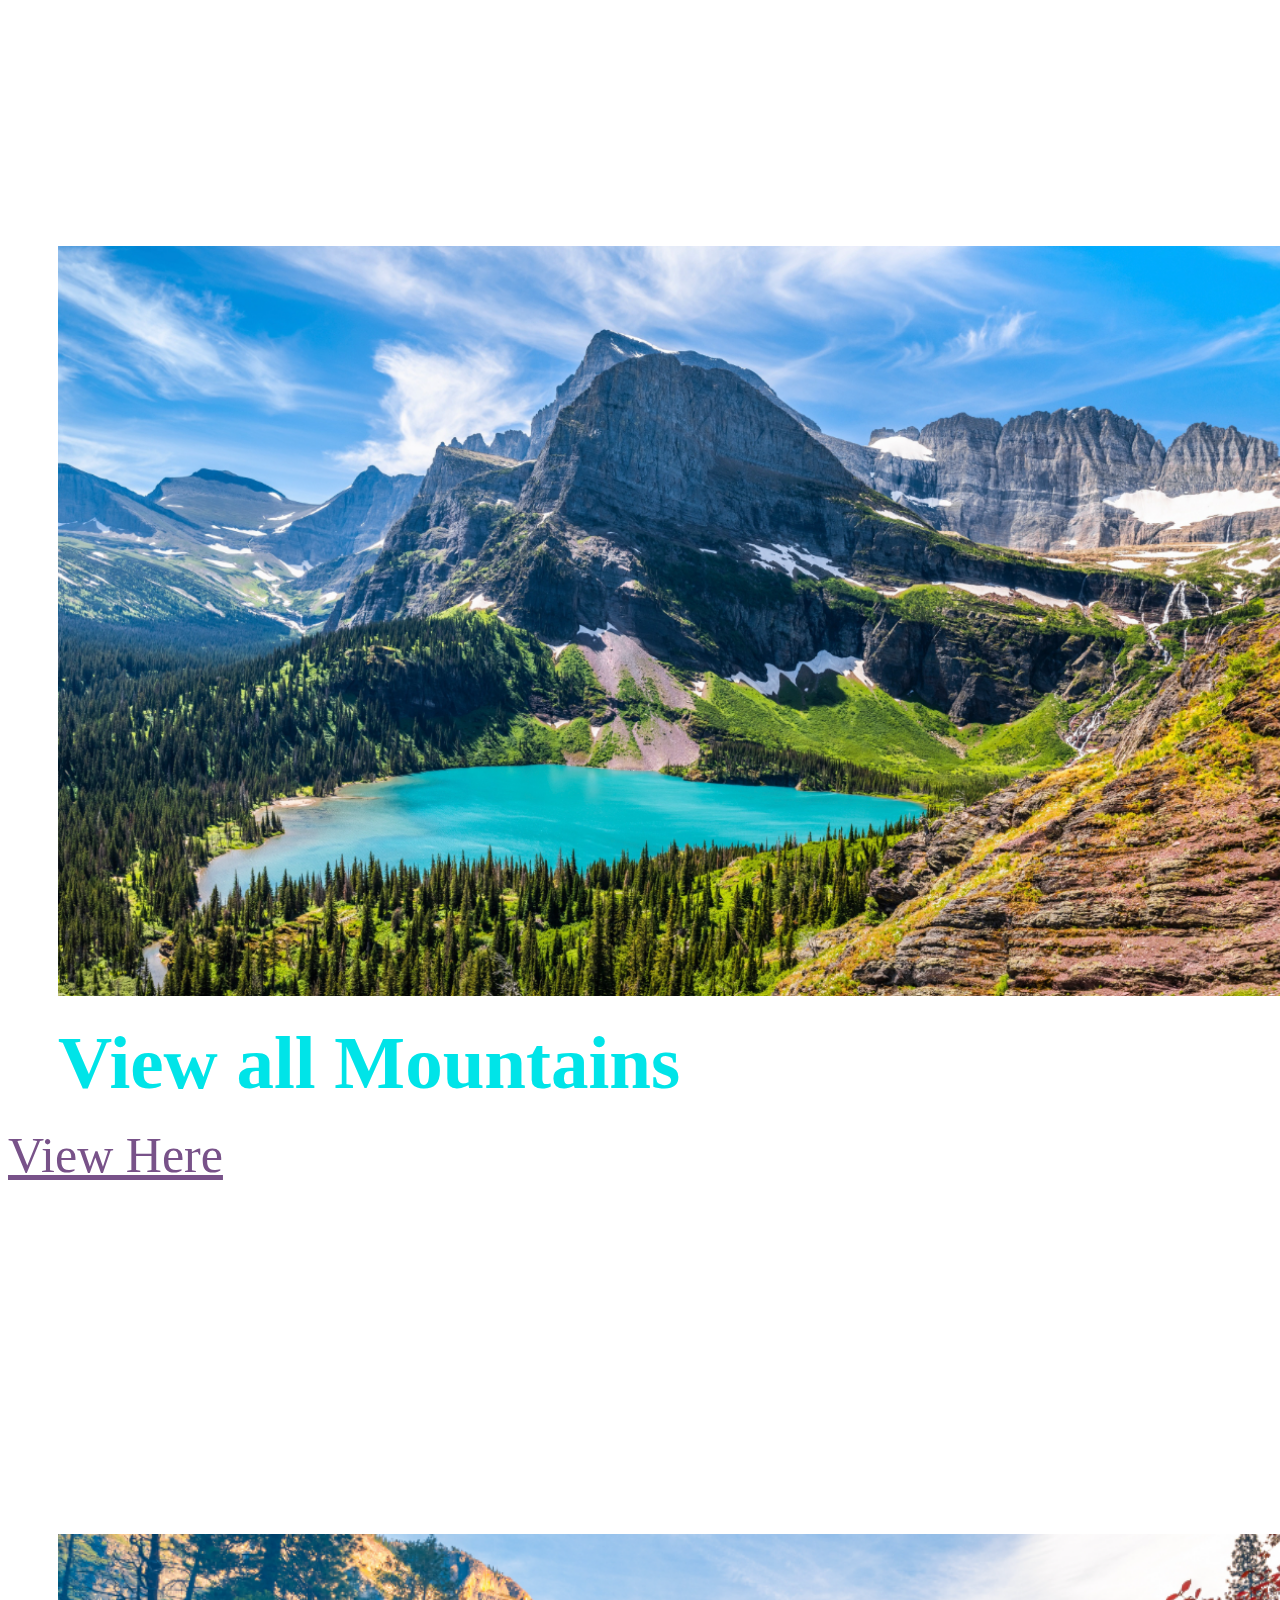
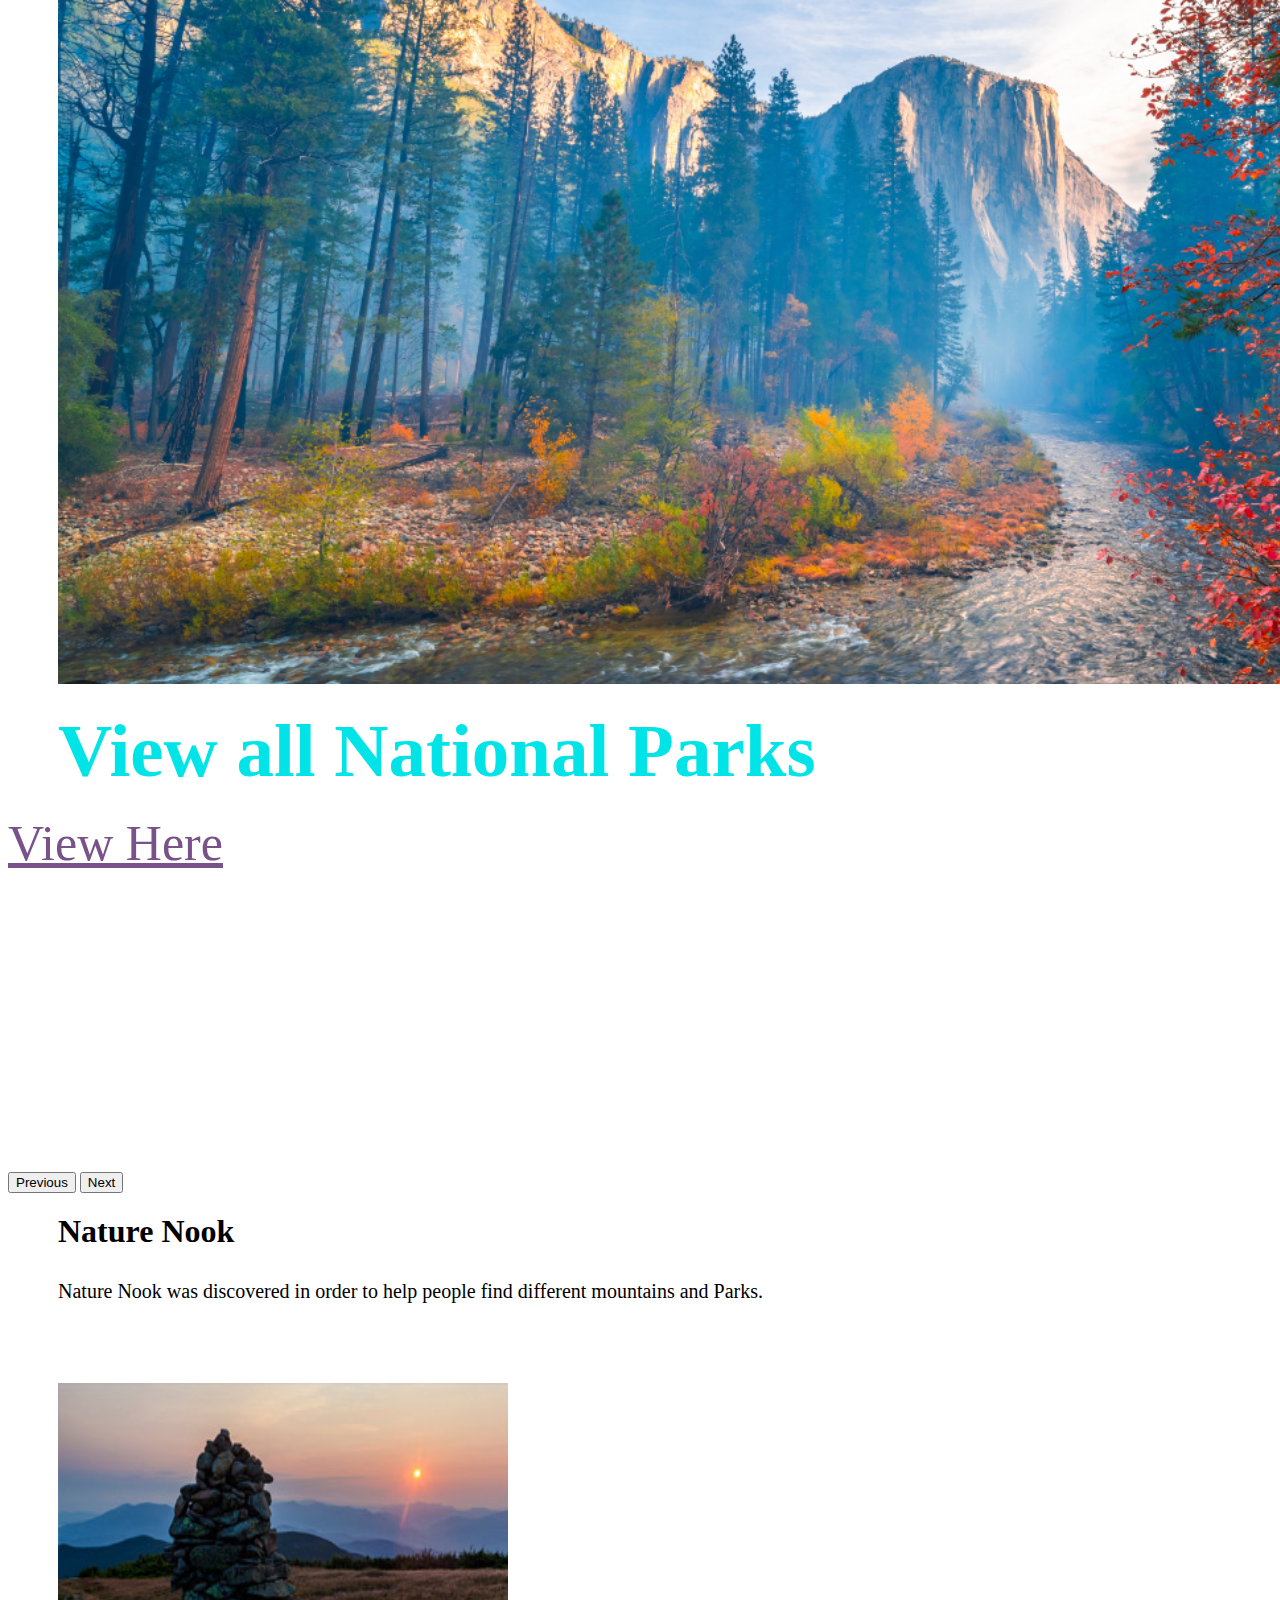
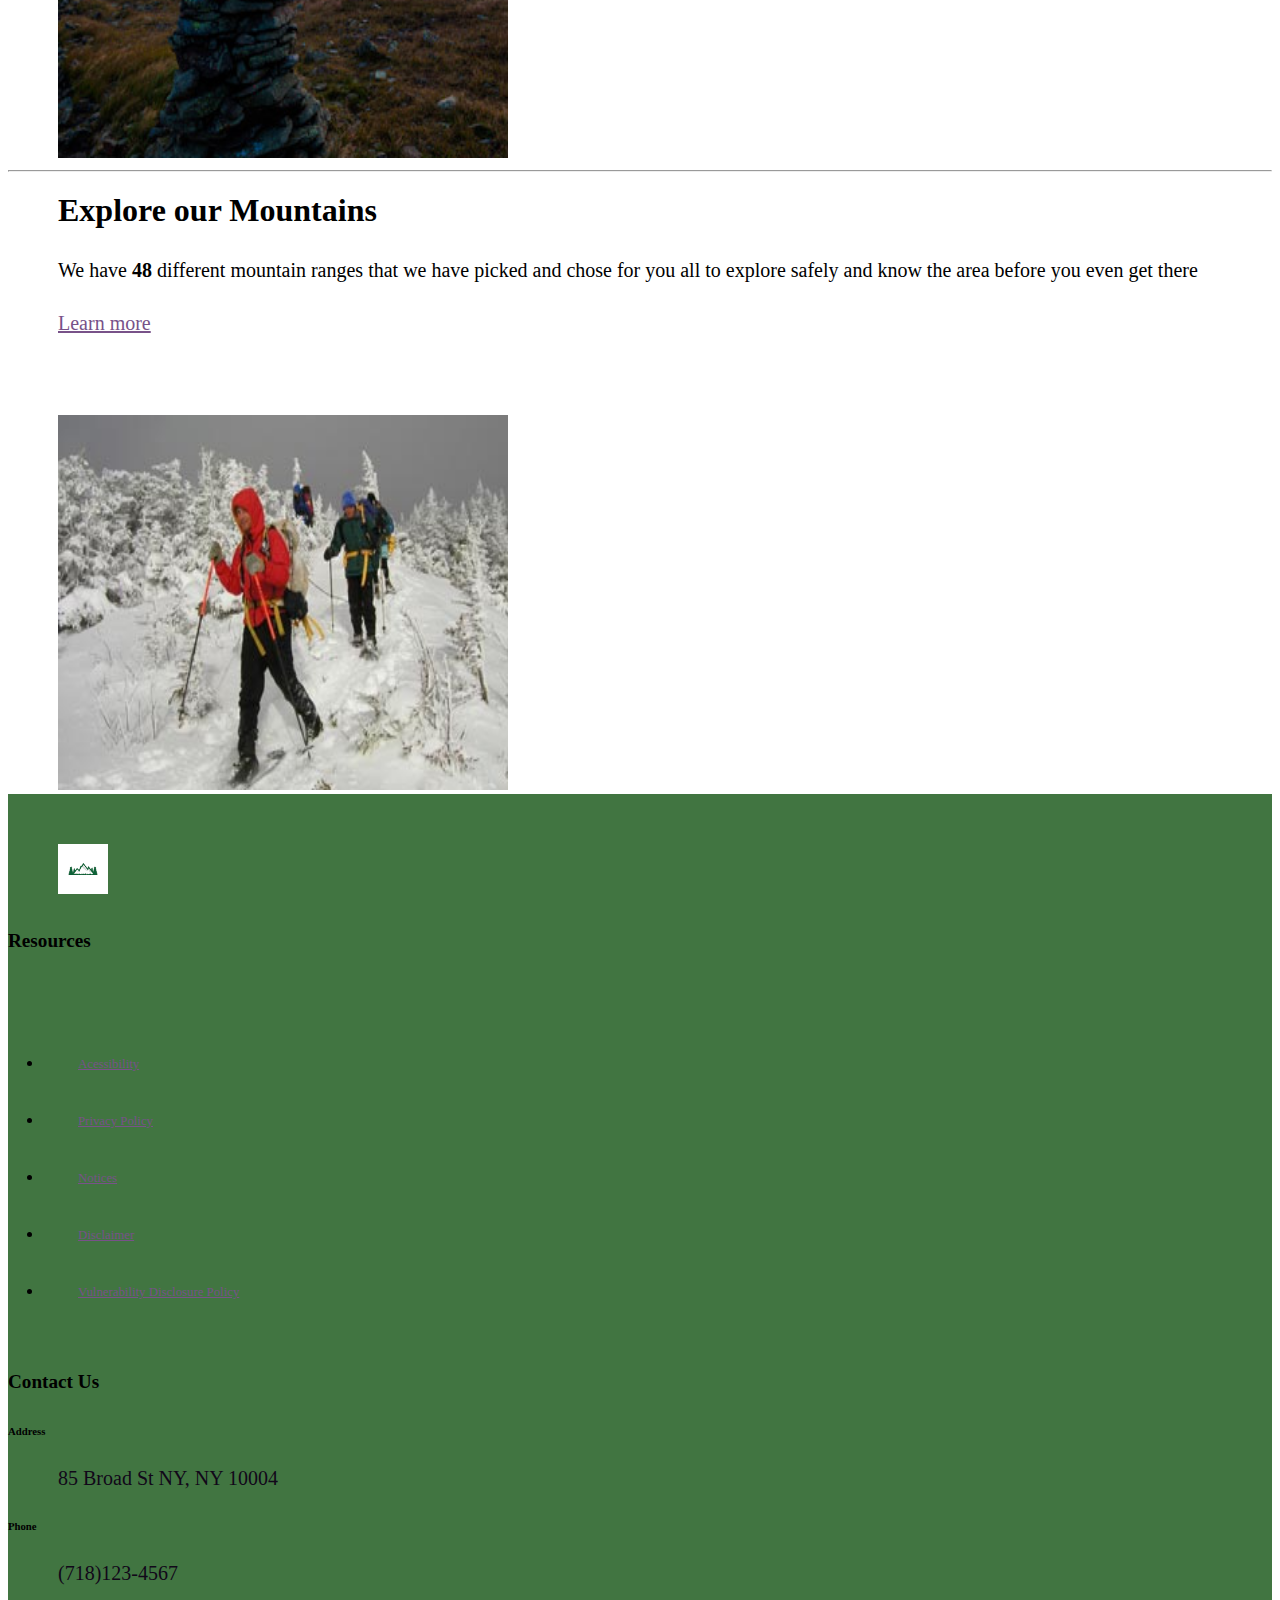
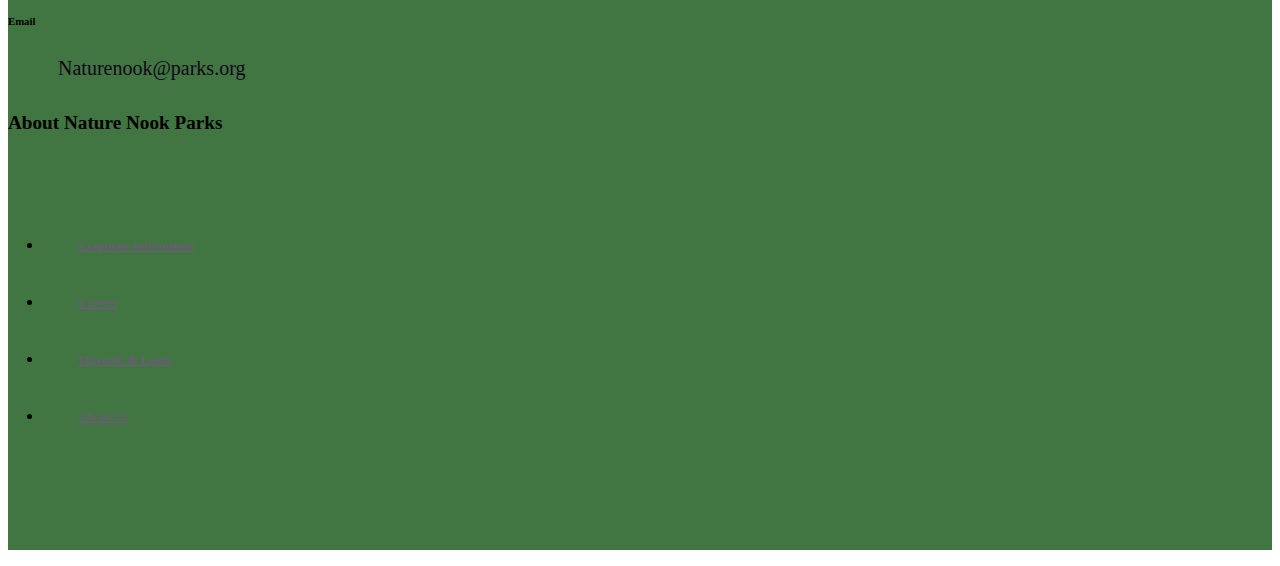
==== commit ca812905: "more" ====
--- a/index.html
+++ b/index.html
@@ -32,9 +32,6 @@
                     </li>
                     <li class="nav-item">
                         <a class="nav-link" href="mountains.html">Mountains Information Page</a>
-                    </li>
-                    <li class="nav-item">
-                        <a class="nav-link" href="contact.html">Contact Us</a>
                     </li>
                 </ul>
                 <form class="d-flex" role="search">
@@ -86,22 +83,10 @@
 
     <div id="groundssection">
         <h1>Nature Nook</h1>
-        <p> Nature Nook was founded in order to help hikers see the natural beauties of our world safely. We wanted to help
-            people practice caution by doing all the dirty work for you-we will do the research of the grounds and you
-            can go explore the grounds that we have on our website. </p>
+        <p> Nature Nook was discovered in order to help people find different mountains and Parks. </p>
 
        
-        <div class="jumbotron">
-            <h1 class="display-4">Explore the National Park page</h1>
-            <p class="lead"> <strong>Nature Nook</strong> is dedicated to helping you choose a National Park, so that you
-                can can take in the natural beauty, hike safely and know the grounds before you even get there. We
-                have over <em>100+</em> National Parks to choose from and they range from novice to experienced. Click
-                here
-                to go through many options.</p>
-            <p class="lead">
-                <a class="btn btn-primary btn-lg" href="park.html" role="button">Learn more</a>
-            </p>
-        </div>
+    
         <img src="images/Moosilauke-StoryImage_2.jpg" width="450" height="375" alt="Moosilauke Trails">
 
         <hr class="my-4">
--- a/styles/style.css
+++ b/styles/style.css
@@ -105,7 +105,7 @@
   }
 
   footer h5{
-    color: #e12a95;
+    color: black;
     font-weight:700 ;
     font-size: 1.2rem;
   }
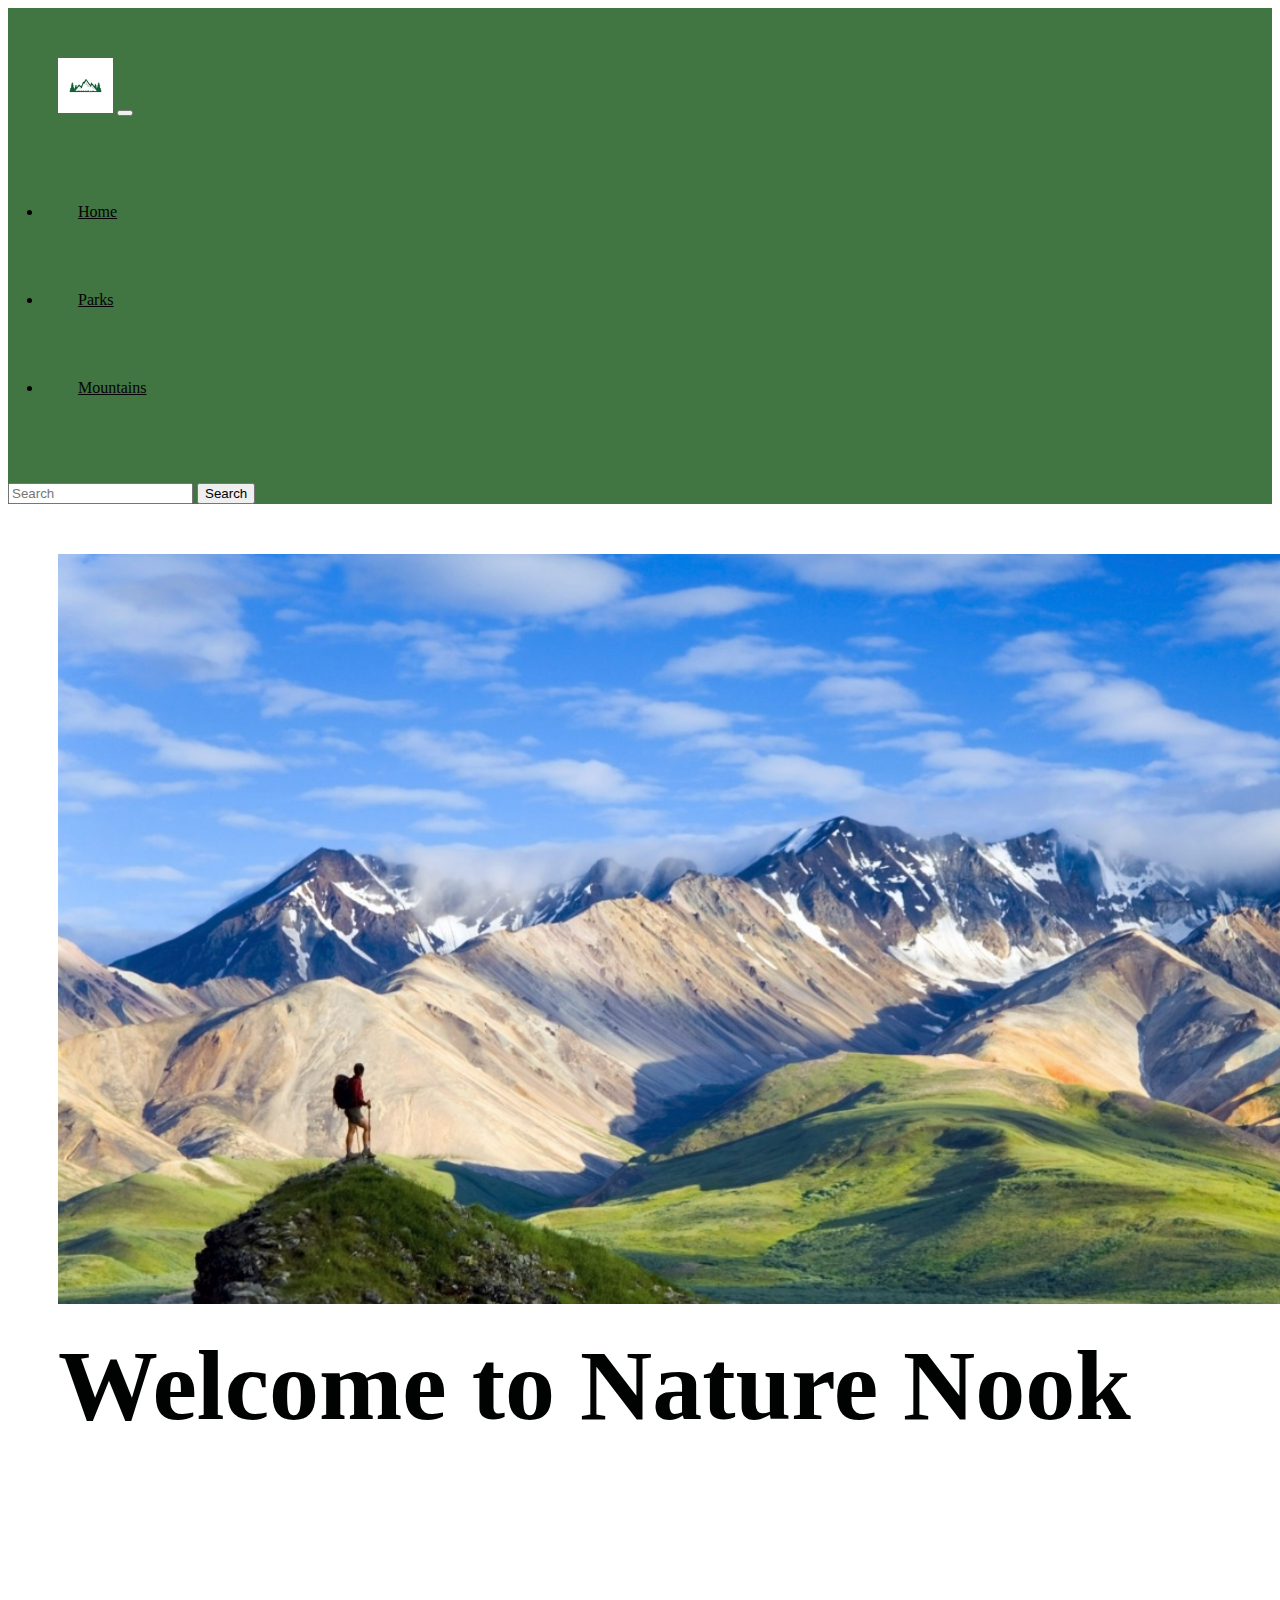
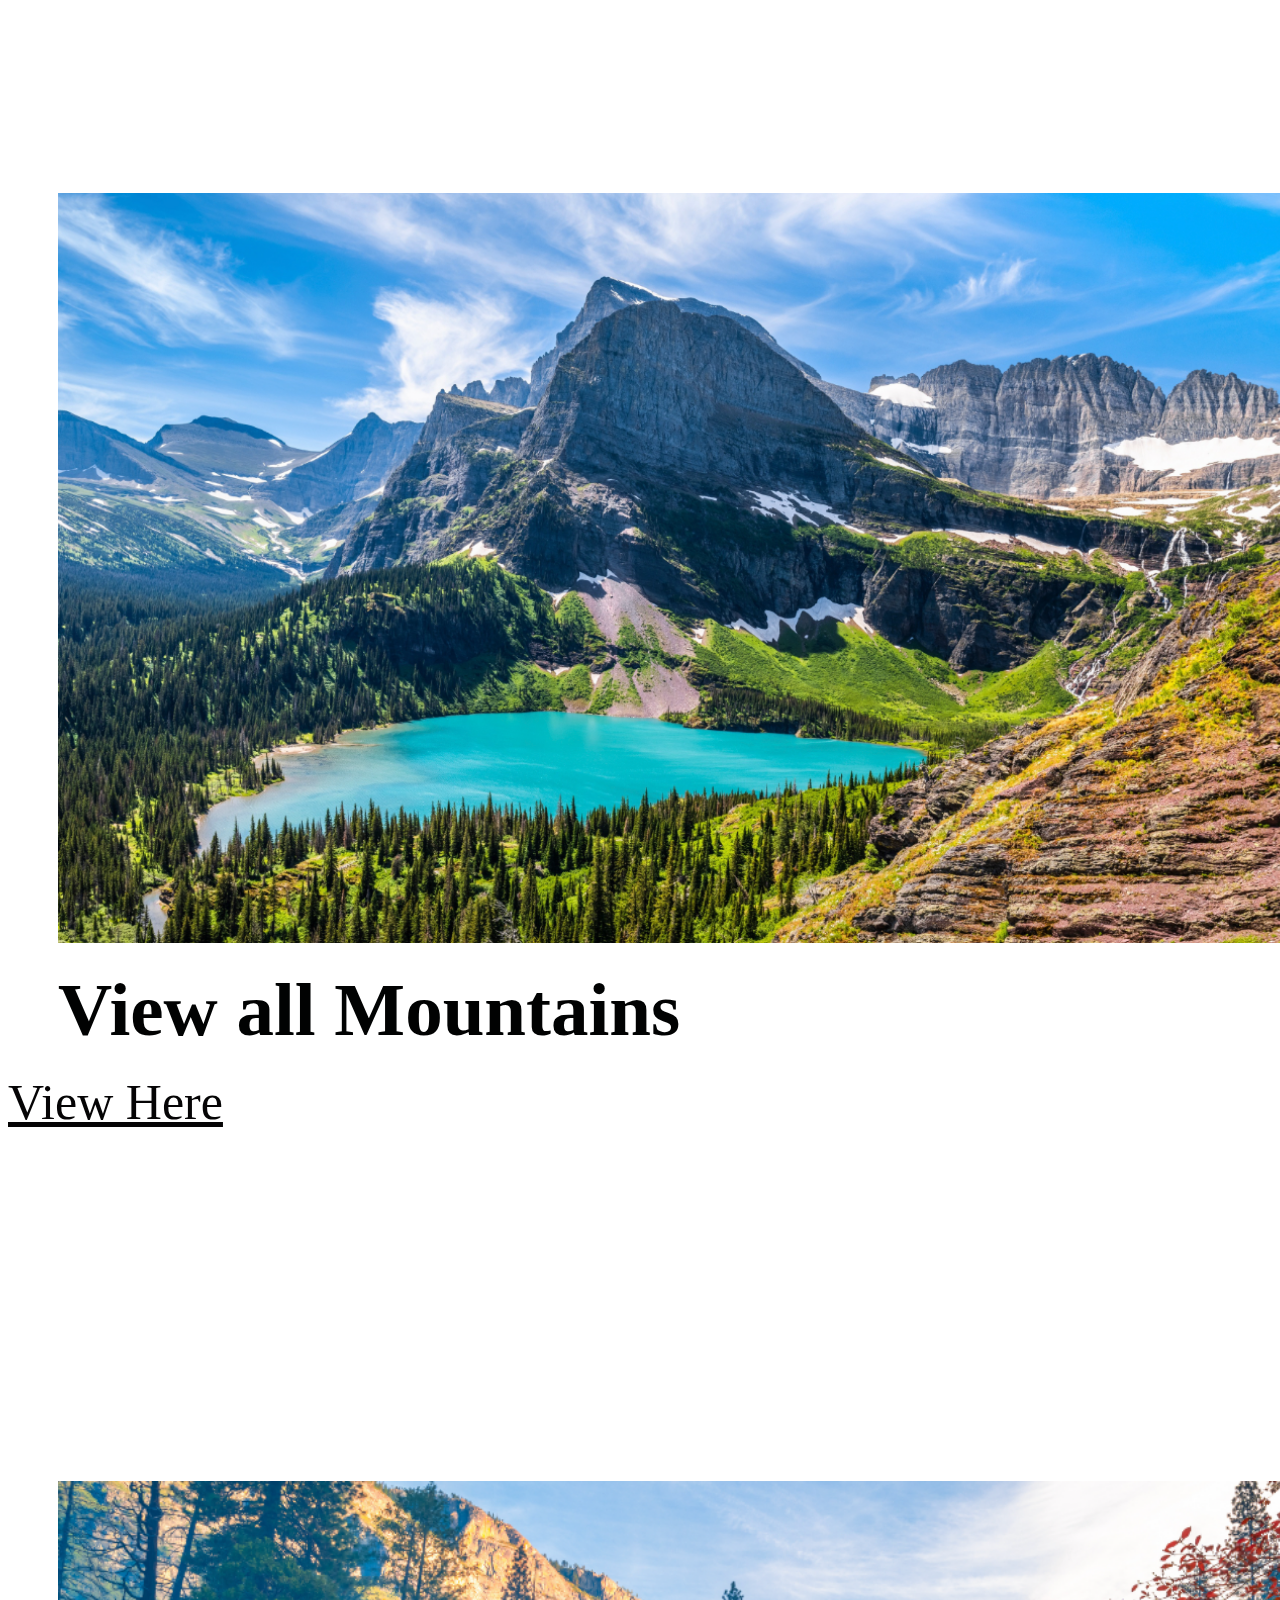
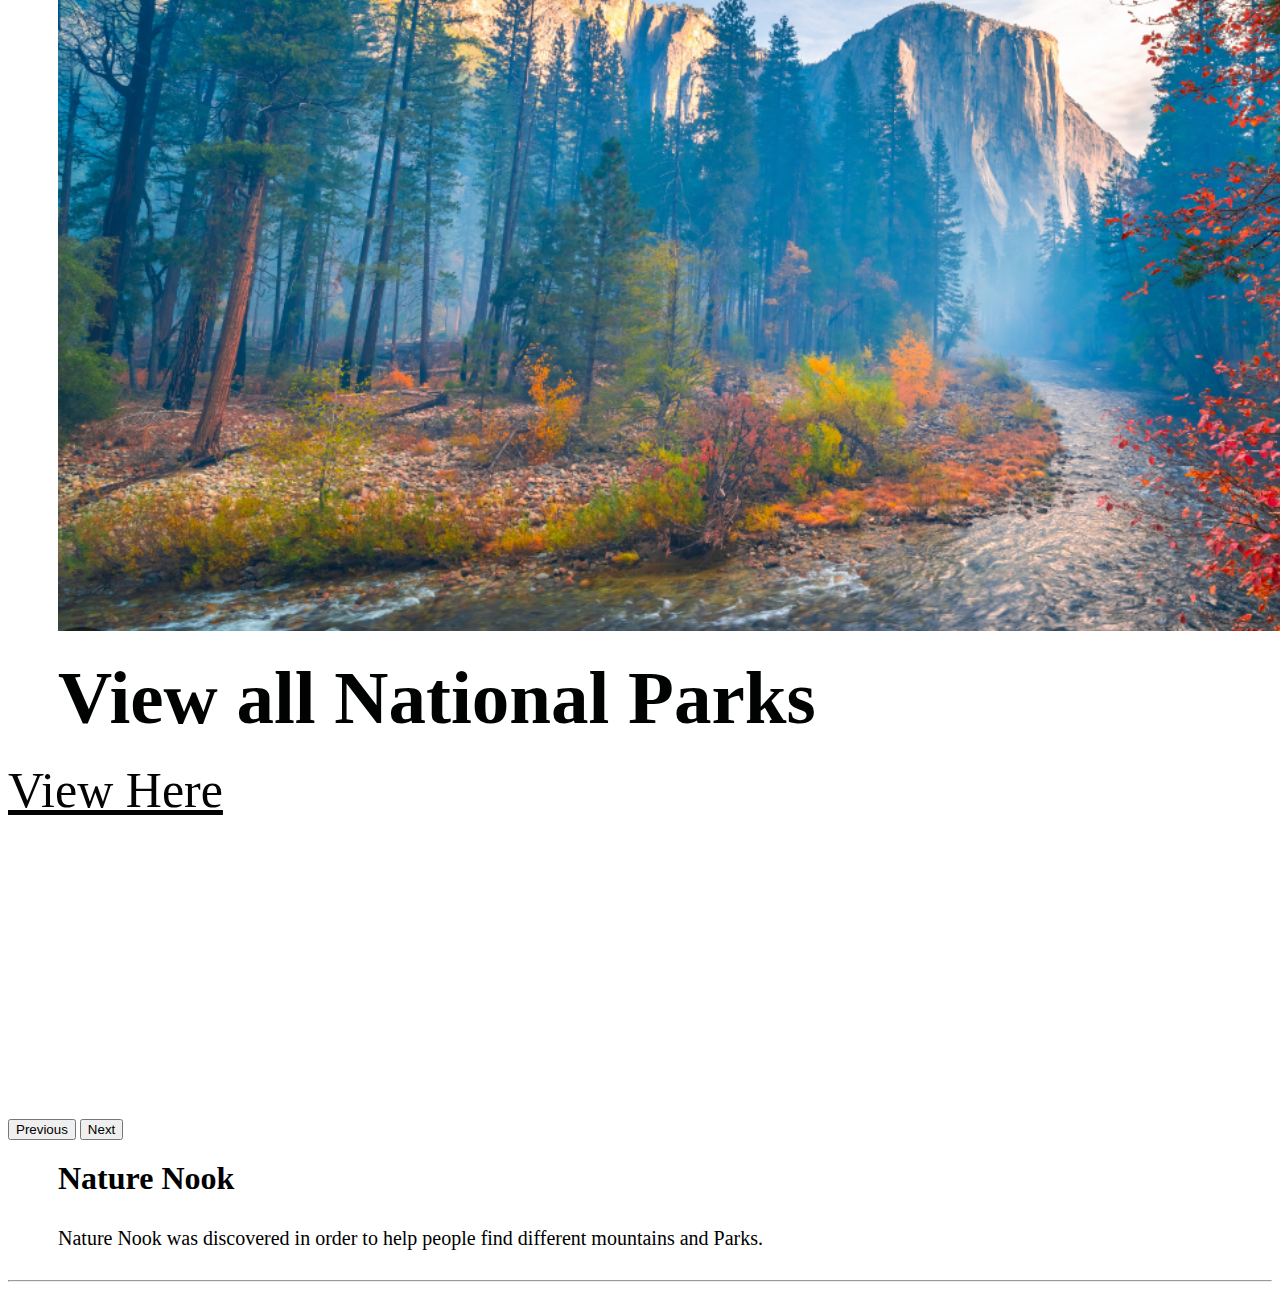
==== commit d0486f09: "update code" ====
--- a/index.html
+++ b/index.html
@@ -28,10 +28,10 @@
                         <a class="nav-link active" aria-current="page" href="index.html">Home</a>
                     </li>
                     <li class="nav-item">
-                        <a class="nav-link" href="park.html">National Park Search</a>
+                        <a class="nav-link" href="park.html">Parks</a>
                     </li>
                     <li class="nav-item">
-                        <a class="nav-link" href="mountains.html">Mountains Information Page</a>
+                        <a class="nav-link" href="mountains.html">Mountains</a>
                     </li>
                 </ul>
                 <form class="d-flex" role="search">
@@ -49,7 +49,6 @@
                 <img src="images/hp1.png" class="d-block w-100" height="750" alt="Mountain">
                 <div class="carousel-caption d-none d-md-block">
                     <h1>Welcome to Nature Nook</h1>
-                    <p>Explore our National Parks and Mountains</p>
                 </div>
 
             </div>
@@ -87,72 +86,15 @@
 
        
     
-        <img src="images/Moosilauke-StoryImage_2.jpg" width="450" height="375" alt="Moosilauke Trails">
+
 
         <hr class="my-4">
     
         <div class="jumbotron">
-            <h1 class="display-4">Explore our Mountains</h1>
-            <p class="lead">We have <strong>48</strong> different mountain ranges that we have picked and chose for you
-                all to
-                explore safely and know the area before you even get there</p>
-            <p class="lead">
-                <a class="btn btn-primary btn-lg" href="mountains.html" role="button">Learn more</a>
-            </p>
-        </div>
-        <img src="images/Moriah-StoryImg.jpg" width="450" height="375" alt="Moriah Mountain Ranges">
+            
     </div>
 
         </hr>
-
-
-    <footer class="mt-5 py-5">
-        <div class="row">
-            <div class="footer-one col-lg-3 col-md-6 col-12">
-                <img src="images/logo.jpg" alt="Logo" height="50px">
-            </div>
-            <div class="footer-one col-lg-3 col-md-6 col-12">
-                <h5 class="pb-2">Resources </h5>
-                <ul class="text-uppercase list-unstyled">
-                    <li class="footer-items"><a href="#">Acessibility</a></li>
-                    <li class="footer-items"><a href="#">Privacy Policy</a></li>
-                    <li class="footer-items"><a href="#">Notices</a></li>
-                    <li class="footer-items"><a href="#">Disclaimer</a></li>
-                    <li class="footer-items"><a href="#">Vulnerability Disclosure Policy</a></li>
-                </ul>
-            </div>
-            <div class="footer-one col-lg-3 col-md-6 col-12">
-                <h5 class="pb-2">Contact Us</h5>
-                <div>
-                    <h6 class="text-uppercase">Address</h6>
-                    <p> 85 Broad St NY, NY 10004</p>
-                </div>
-                <div>
-                    <h6 class="text-uppercase">Phone</h6>
-                    <p>(718)123-4567</p>
-                </div>
-                <div>
-                    <h6 class="text-uppercase">Email</h6>
-                    <p>Naturenook@parks.org</p>
-                </div>
-            </div>
-            <div class="footer-one col-lg-3 col-md-6 col-12">
-                <h5 class="pb-2">About Nature Nook Parks</h5>
-                <ul class="text-uppercase list-unstyled">
-                    <li class="footer-items"><a href="#">Corporate Information</a></li>
-                    <li class="footer-items"><a href="#">Careers</a></li>
-                    <li class="footer-items"><a href="#">Discover & Learn</a></li>
-                    <li class="footer-items"><a href="#">About Us</a></li>
-                </ul>
-
-                <ul class="social">
-                    <i class="fa-brands fa-facebook"></i>
-                    <i class="fa-brands fa-instagram"></i>
-                    <i class="fa-brands fa-twitter"></i>
-                </ul>
-            </div>
-        </div>
-    </footer>
 
 
 
--- a/styles/style.css
+++ b/styles/style.css
@@ -48,12 +48,12 @@
 .carousel-caption {
     margin-bottom: 300px;
     font-size: 50px;
-    color: #00e4e8;
+    color: #010202;
 
 }
 
 a:link {
-    color: #785289;
+    color: #050405;
 }
 
 a:hover {
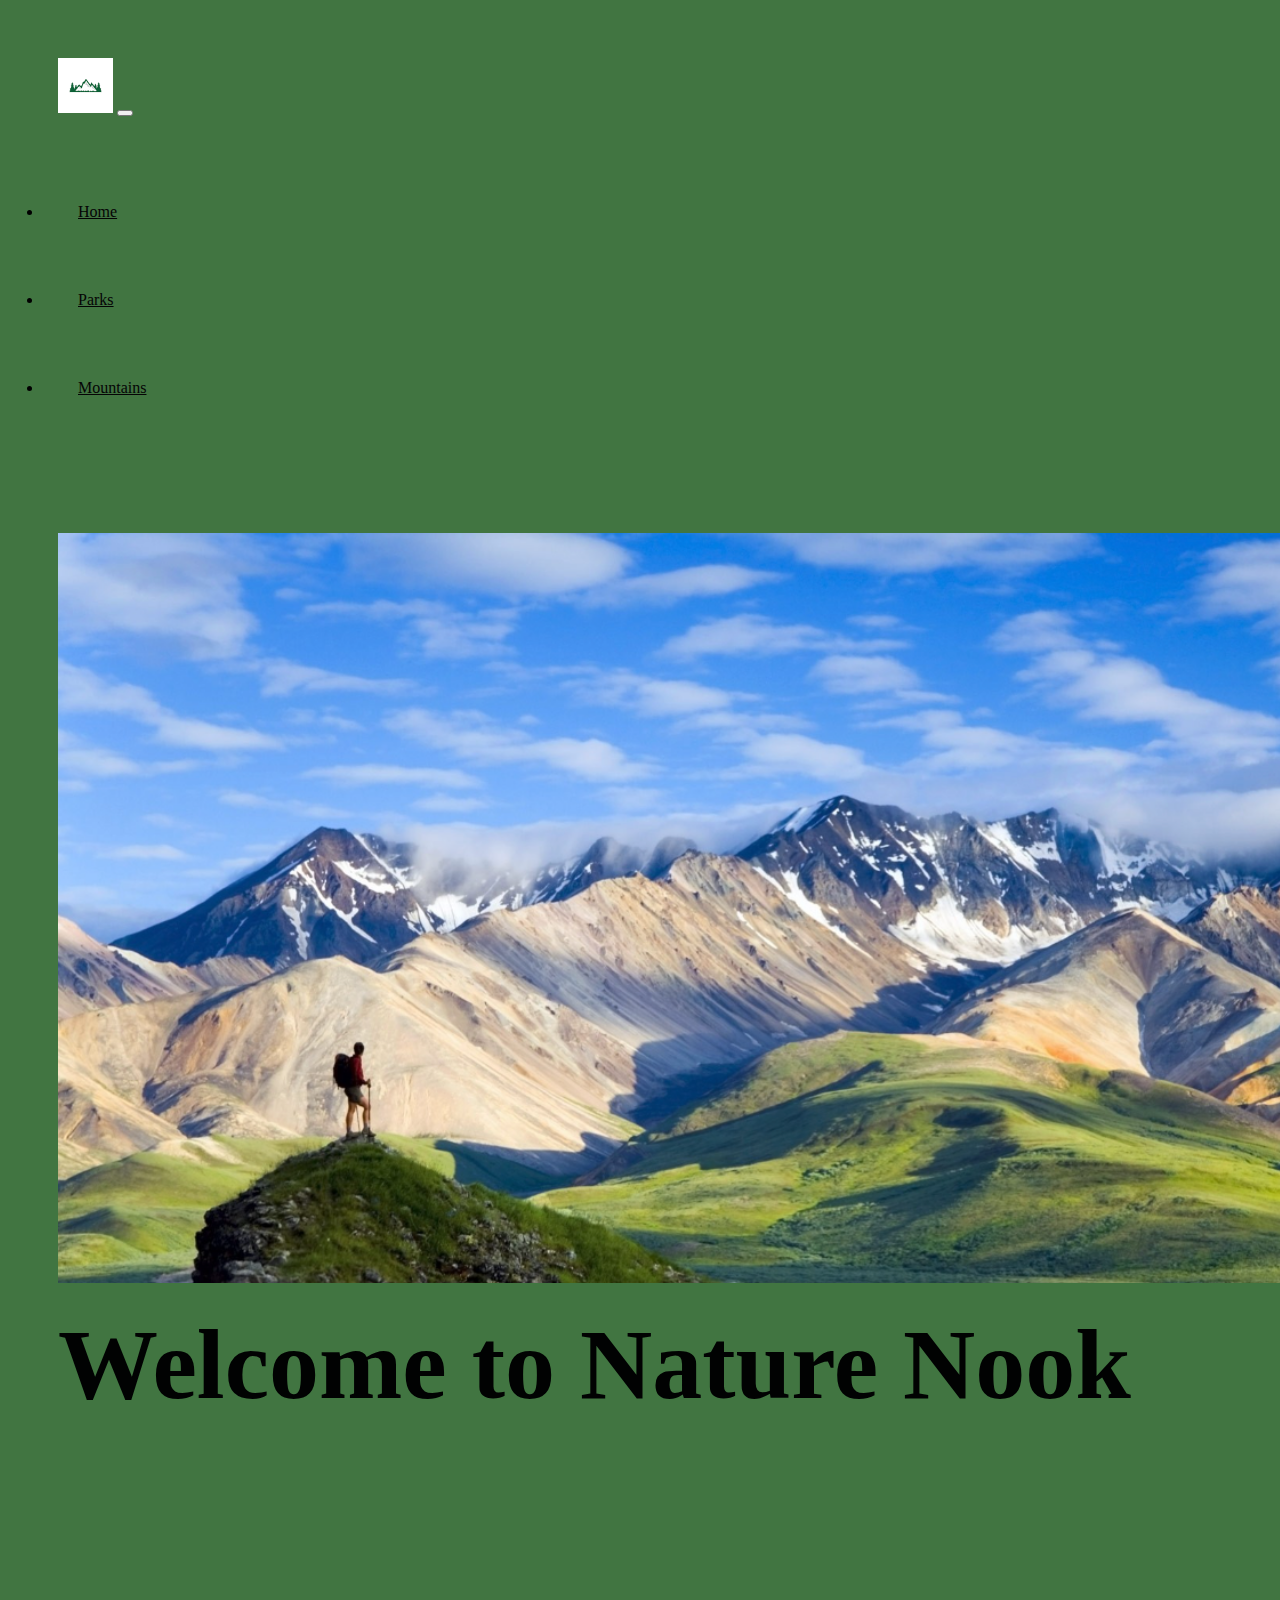
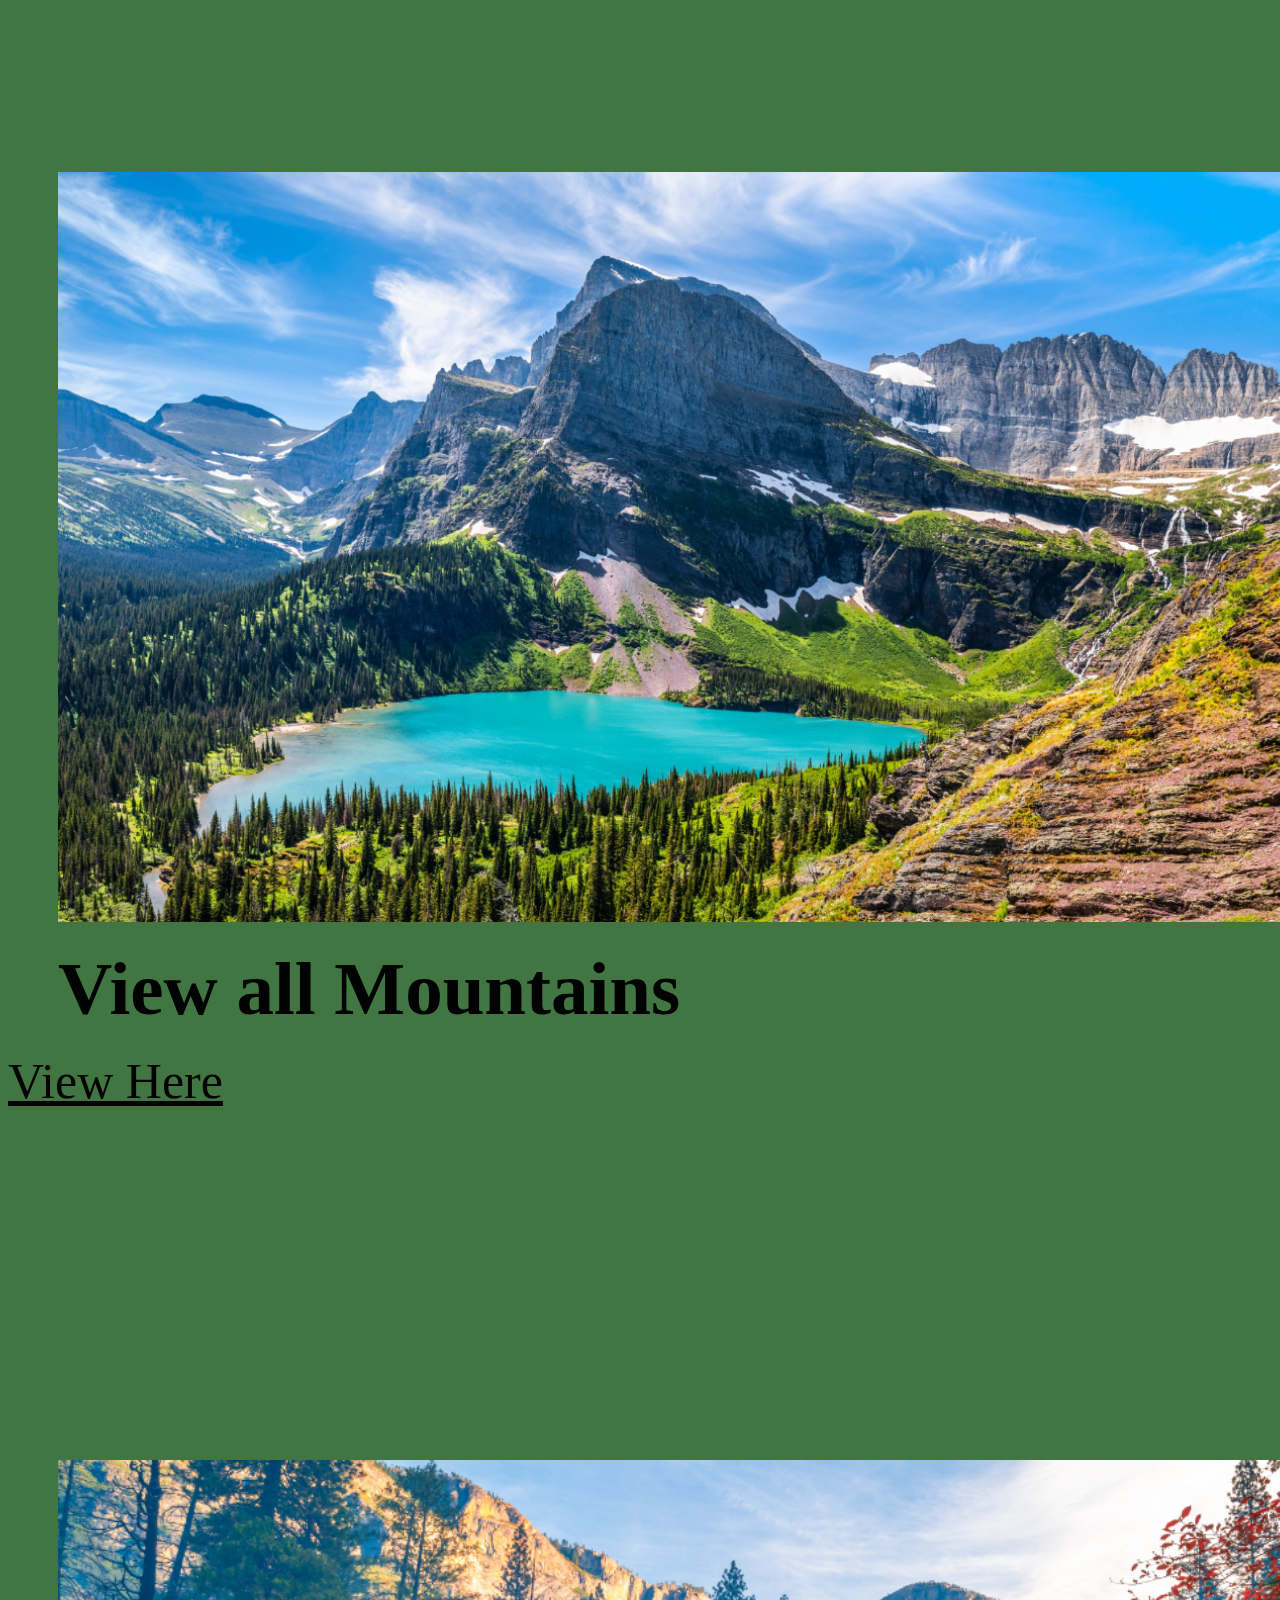
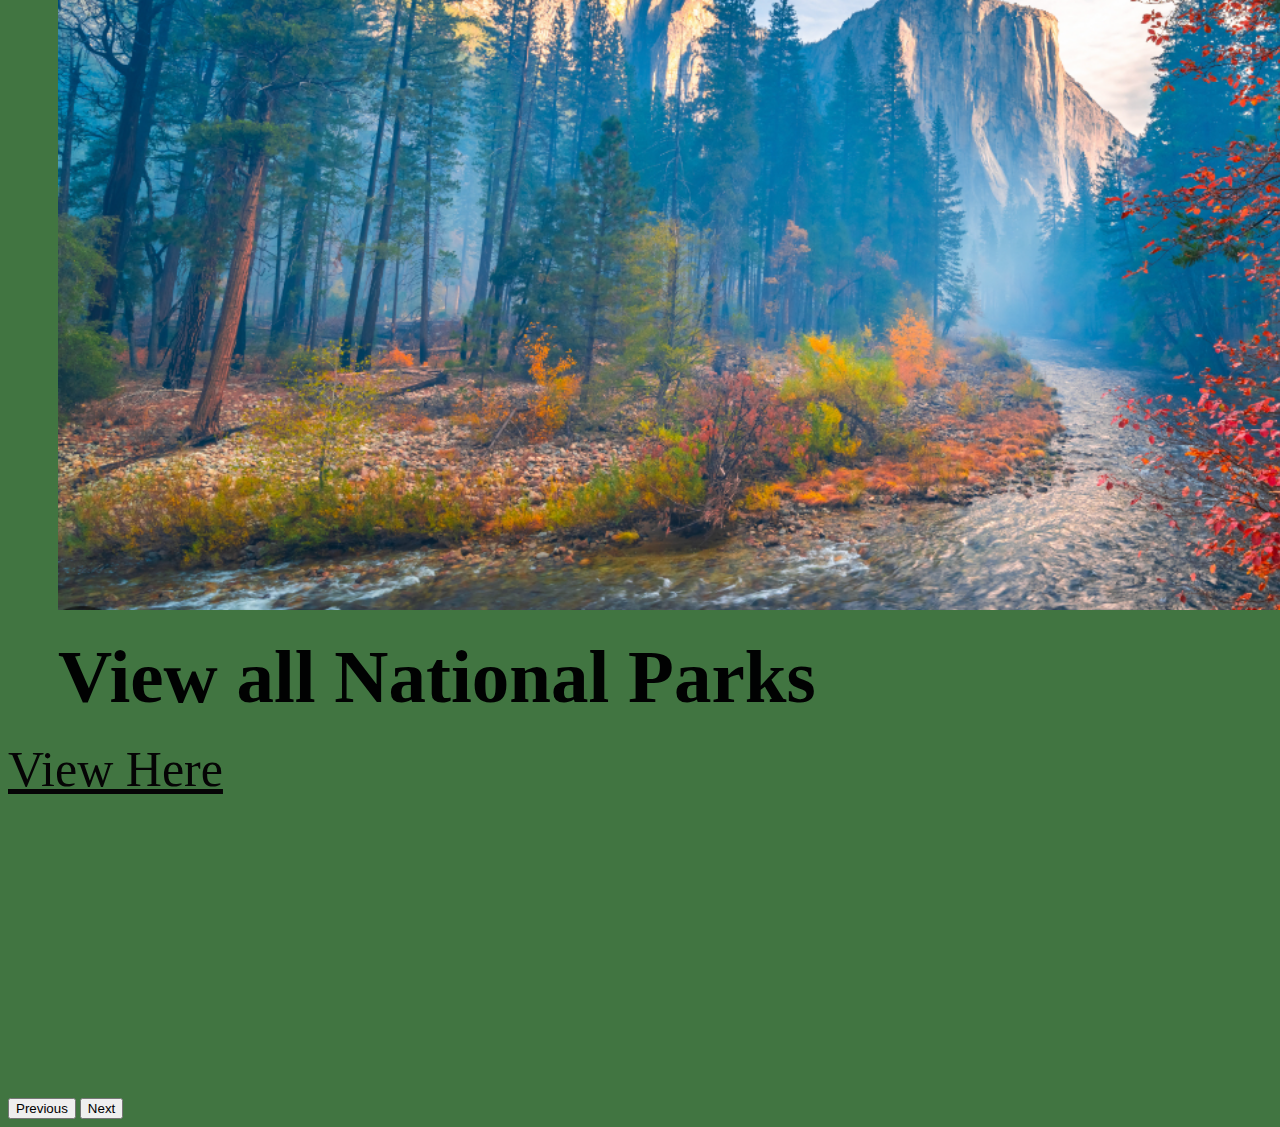
==== commit bbe8009f: "Done" ====
--- a/index.html
+++ b/index.html
@@ -10,10 +10,13 @@
     <link href="https://cdn.jsdelivr.net/npm/bootstrap@5.2.2/dist/css/bootstrap.min.css" rel="stylesheet"
         integrity="sha384-Zenh87qX5JnK2Jl0vWa8Ck2rdkQ2Bzep5IDxbcnCeuOxjzrPF/et3URy9Bv1WTRi" crossorigin="anonymous">
     <link href="styles/style.css" rel="stylesheet">
-    <link rel="icon" type="image/png" href="images/pictop.png" alt="Image" />
+
 </head>
 
 <body>
+
+    <body style="background-color: rgb(65, 117, 65);">
+    </body>
    
     <nav class="navbar navbar-expand-lg bg-light">
         <div class="container-fluid">
@@ -34,10 +37,7 @@
                         <a class="nav-link" href="mountains.html">Mountains</a>
                     </li>
                 </ul>
-                <form class="d-flex" role="search">
-                    <input class="form-control me-2" type="search" placeholder="Search" aria-label="Search">
-                    <button class="btn btn-outline-success" type="submit">Search</button>
-                </form>
+                
             </div>
         </div>
     </nav>
@@ -80,23 +80,6 @@
         </button>
     </div>
 
-    <div id="groundssection">
-        <h1>Nature Nook</h1>
-        <p> Nature Nook was discovered in order to help people find different mountains and Parks. </p>
-
-       
-    
-
-
-        <hr class="my-4">
-    
-        <div class="jumbotron">
-            
-    </div>
-
-        </hr>
-
-
 
     <script src="scripts/locationData.js"></script>
     <script src="scripts/mountainData.js"></script>
--- a/styles/style.css
+++ b/styles/style.css
@@ -99,34 +99,4 @@
     margin-left: 30px;
 }
 
-/* Footer */
-footer {
-    background-color: rgb(65, 117, 65);
-  }
 
-  footer h5{
-    color: black;
-    font-weight:700 ;
-    font-size: 1.2rem;
-  }
-
-  footer p{
-    color: rgb(17, 7, 25);
-  }
-
-  footer li{
-     padding-bottom: 4px;
-  }
-
-  footer li a{
-    font-size: 0.8rem;
-    color:rgb(14, 13, 11)
-  }
-
-  footer li a:hover{
-    color: #d8d8d8;
-  }
-
-  footer li i:hover{
-    color: #0b5604;
-  }
